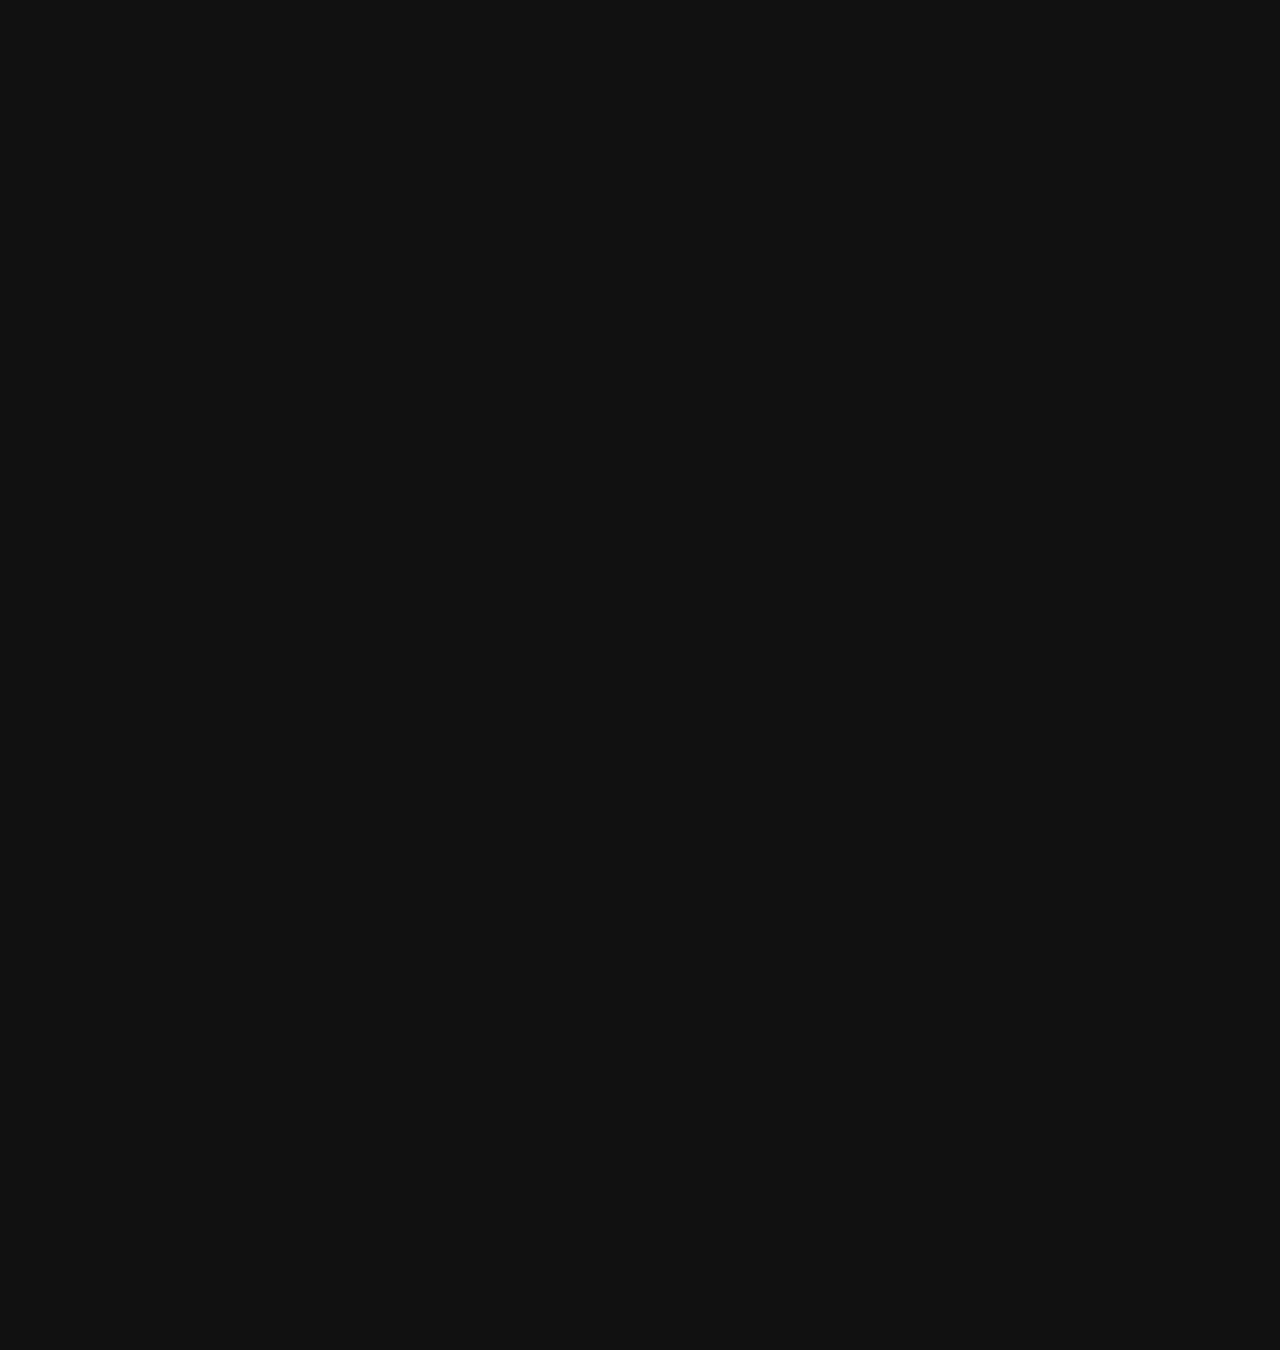
==== index.html @ a3c74f7d "Initial Commit" ====
<!doctype html>
<html lang="en">

	<head>
		<meta charset="utf-8">

		<title>Architecting ColdFusion Applications with AWS</title>

		<meta name="description" content="Architecting ColdFusion Applications with AWS">
		<meta name="author" content="Aaron Greenlee">

		<meta name="apple-mobile-web-app-capable" content="yes" />
		<meta name="apple-mobile-web-app-status-bar-style" content="black-translucent" />

		<meta name="viewport" content="width=device-width, initial-scale=1.0, maximum-scale=1.0, user-scalable=no">

		<link rel="stylesheet" href="css/reveal.min.css">
		<link rel="stylesheet" href="css/theme/night.css" id="theme">
        <link rel="stylesheet" href="stylesheets/screen.css" id="screen">
		<!-- For syntax highlighting -->
		<link rel="stylesheet" href="lib/css/zenburn.css">

		<!-- If the query includes 'print-pdf', use the PDF print sheet -->
		<script>
			document.write( '<link rel="stylesheet" href="css/print/' + ( window.location.search.match( /print-pdf/gi ) ? 'pdf' : 'paper' ) + '.css" type="text/css" media="print">' );
		</script>

		<!--[if lt IE 9]>
		<script src="lib/js/html5shiv.js"></script>
		<![endif]-->
	</head>

	<body>

		<div class="reveal">

			<!-- Any section element inside of this container is displayed as a slide -->
			<div class="slides">

				<section>
					<h1>Architecting ColdFusion Applications with AWS</h1>
					<h3>Have you heard of the cloud? Yeah, it's different. No really.</h3>
					<p>
						<small>Created by <a href="http://aarongreenlee.com/">Aaron Greenlee</a> / <a href="http://twitter.com/aarongreenlee">@aarongreenlee</a></small>
					</p>
				</section>

				<section>
					<h2>ARE YOU AWAKE?</h2>
					<p>Many of you went out and hit it hard last night.</p>
					<p>Right?</p>
				</section>

				<section>
					<h2>SETTING EXPECTATIONS</h2>
                    <p>What should you expect from this discussion?</p>
                    <p class="fragment">
                        A tale of two applications:
                        <ul>
                            <li class="fragment">One moved from Rackspace to Amazon</li>
                            <li class="fragment">Another designed to run on Amazon</li>
                        </ul>
                    </p>
                    <p class="fragment">
                        This story will be told using concrete examples as we share our experience with Amazon Web Services.
                    </p>
				</section>

				<section>
					<h2>Ok!</h2>
					<p>Down to business.</p>
				</section>

                <section>
                    <h2>Who Are We?</h2>
                </section>
                <section>
                    <iframe name="wbm" id="wbm" src="http://www.wreckingballmedia.com/"></iframe>
                </section>
                <section>
                    <h2>Life Before AWS</h2>
                    <img src="img/time-scale.jpg">
                </section>
                <section>
                    <h2>Things</h2>
                    <img src="img/time-scale.jpg">
                </section>
                <section>
                    <h2>Were</h2>
                    <img src="img/time-scale.jpg">
                </section>
                <section>
                    <h2>Slower/Harder/Costlier/Unpredictable/Frustrating</h2>
                    <img src="img/time-scale.jpg">
                </section>
                <section>
                    <h2>Deployment?</h2>
                    <ul>
                        <li class="fragment">Commit</li>
                        <li class="fragment">Push</li>
                        <li class="fragment">Optional: Build Server Builds</li>
                        <li class="fragment">Optional: Run Tests</li>
                        <li class="fragment">Optional: Pass? Great. Turn the Jenkins dot green.</li>
                        <li class="fragment">RDP into Web{X}</li>
                        <li class="fragment">Switch Flag to drain from Load Balancer</li>
                        <li class="fragment">Watch the load subside</li>
                        <li class="fragment">Everyone off yet? (Sticky?)</li>
                        <li class="fragment">Checkout code</li>
                        <li class="fragment">Manually test new features/fixes on Web{X}</li>
                        <li class="fragment">Enable traffic</li>
                        <li class="fragment">Look for errors (missed a step?)</li>
                        <li class="fragment">All Good?</li>
                        <li class="fragment"><h3>Repeat!</h3></li>
                        <li class="fragment"><h2>Repeat!</h2></li>
                        <li class="fragment"><h1>Repeat!</h1></li>
                    </ul>
                </section>

                <section>
                    <h2>Now, Here Is The Secret</h2>
                    <p>If I could summarize everything I know into these words they would be...</p>
                </section>

                <!-- Phone Call :: Interuption :: Ok, I can fix that... -->

                <section>
                    <img src="img/war_room_feature.jpg">
                </section>

                <section>
                    <h1>Back to the story!</h1>
                    <p><strong>AwwwYeaahhhhh</strong></p>
                </section>

                <!-- 14 -->
                <section>
                    <img src="img/rackspace.jpg">
                </section>
                <section><img src="/img/x/IMG_1180.JPG"></section>
                <section><img src="/img/x/IMG_1181.JPG"></section>
                <section><img src="/img/x/IMG_1182.JPG"></section>
                <section><img src="/img/x/IMG_1183.JPG"></section>
                <section><img src="/img/x/IMG_1184.JPG"></section>
                <section><img src="/img/x/IMG_1185.JPG"></section>
                <section><img src="/img/x/IMG_1186.JPG"></section>
                <section><img src="/img/x/IMG_1187.JPG"></section>
                <section><img src="/img/x/IMG_1188.JPG"></section>
                <section><img src="/img/x/IMG_1189.JPG"></section>
                <section><img src="/img/x/IMG_1190.JPG"></section>
                <section><img src="/img/x/IMG_1191.JPG"></section>
                <section><img src="/img/x/IMG_1196.JPG"></section>
                <section><img src="/img/x/IMG_1199.JPG"></section>
                <section><img src="/img/x/IMG_1200.JPG"></section>
                <section><img src="/img/x/IMG_1201.JPG"></section>
                <section><img src="/img/x/IMG_1202.JPG"></section>
                <section><img src="/img/x/IMG_1203.JPG"></section>
                <section><img src="/img/x/IMG_1204.JPG"></section>
                <section><img src="/img/x/IMG_1205.JPG"></section>
                <section><img src="/img/x/IMG_1206.JPG"></section>
                <section><img src="/img/x/IMG_1207.JPG"></section>
                <section><img src="/img/x/IMG_1208.JPG"></section>
                <section><img src="/img/x/IMG_1209.JPG"></section>
                <section><img src="/img/x/IMG_1211.JPG"></section>
                <section><img src="/img/x/IMG_1212.JPG"></section>
                <section><img src="/img/x/IMG_1213.JPG"></section>
                <section><img src="/img/x/IMG_1214.JPG"></section>
                <section><img src="/img/x/IMG_1215.JPG"></section>
                <section><img src="/img/x/IMG_1216.JPG"></section>
                <section><img src="/img/x/IMG_1217.JPG"></section>
                <section><img src="/img/x/IMG_1218.JPG"></section>
                <section><img src="/img/x/IMG_1219.JPG"></section>
                <section><img src="/img/x/IMG_1220.JPG"></section>
                <section><img src="/img/x/IMG_1221.JPG"></section>
                <section><img src="/img/x/IMG_1222.JPG"></section>
                <section><img src="/img/x/IMG_1223.JPG"></section>
                <section><img src="/img/x/IMG_1224.JPG"></section>
                <section><img src="/img/x/IMG_1225.JPG"></section>
                <section><img src="/img/x/IMG_1226.JPG"></section>
                <section><img src="/img/x/IMG_1227.JPG"></section>
                <section><img src="/img/x/IMG_1228.JPG"></section>
                <section><img src="/img/x/IMG_1229.JPG"></section>
                <section><img src="/img/x/IMG_1230.JPG"></section>
                <section><img src="/img/x/IMG_1231.JPG"></section>
                <section><img src="/img/x/IMG_1232.JPG"></section>
                <section><img src="/img/x/IMG_1233.JPG"></section>
                <section>
                    <h2>Many drawings to be improved.</h2>
                </section>
	</body>
</html>
---- css/theme/night.css ----
@import url(https://fonts.googleapis.com/css?family=Montserrat:700);
@import url(https://fonts.googleapis.com/css?family=Open+Sans:400,700,400italic,700italic);
/**
 * Black theme for reveal.js.
 *
 * Copyright (C) 2011-2012 Hakim El Hattab, http://hakim.se
 */
/*********************************************
 * GLOBAL STYLES
 *********************************************/
body {
  background: #111111;
  background-color: #111111; }

.reveal {
  font-family: "Open Sans", sans-serif;
  font-size: 30px;
  font-weight: 200;
  letter-spacing: -0.02em;
  color: #eeeeee; }

::selection {
  color: white;
  background: #e7ad52;
  text-shadow: none; }

/*********************************************
 * HEADERS
 *********************************************/
.reveal h1,
.reveal h2,
.reveal h3,
.reveal h4,
.reveal h5,
.reveal h6 {
  margin: 0 0 20px 0;
  color: #eeeeee;
  font-family: "Montserrat", Impact, sans-serif;
  line-height: 0.9em;
  letter-spacing: -0.03em;
  text-transform: none;
  text-shadow: none; }

.reveal h1 {
  text-shadow: 0px 0px 6px rgba(0, 0, 0, 0.2); }

/*********************************************
 * LINKS
 *********************************************/
.reveal a:not(.image) {
  color: #e7ad52;
  text-decoration: none;
  -webkit-transition: color .15s ease;
  -moz-transition: color .15s ease;
  -ms-transition: color .15s ease;
  -o-transition: color .15s ease;
  transition: color .15s ease; }

.reveal a:not(.image):hover {
  color: #f3d7ac;
  text-shadow: none;
  border: none; }

.reveal .roll span:after {
  color: #fff;
  background: #d08a1d; }

/*********************************************
 * IMAGES
 *********************************************/
.reveal section img {
  margin: 15px 0px;
  background: rgba(255, 255, 255, 0.12);
  border: 4px solid #eeeeee;
  box-shadow: 0 0 10px rgba(0, 0, 0, 0.15);
  -webkit-transition: all .2s linear;
  -moz-transition: all .2s linear;
  -ms-transition: all .2s linear;
  -o-transition: all .2s linear;
  transition: all .2s linear; }

.reveal a:hover img {
  background: rgba(255, 255, 255, 0.2);
  border-color: #e7ad52;
  box-shadow: 0 0 20px rgba(0, 0, 0, 0.55); }

/*********************************************
 * NAVIGATION CONTROLS
 *********************************************/
.reveal .controls div.navigate-left,
.reveal .controls div.navigate-left.enabled {
  border-right-color: #e7ad52; }

.reveal .controls div.navigate-right,
.reveal .controls div.navigate-right.enabled {
  border-left-color: #e7ad52; }

.reveal .controls div.navigate-up,
.reveal .controls div.navigate-up.enabled {
  border-bottom-color: #e7ad52; }

.reveal .controls div.navigate-down,
.reveal .controls div.navigate-down.enabled {
  border-top-color: #e7ad52; }

.reveal .controls div.navigate-left.enabled:hover {
  border-right-color: #f3d7ac; }

.reveal .controls div.navigate-right.enabled:hover {
  border-left-color: #f3d7ac; }

.reveal .controls div.navigate-up.enabled:hover {
  border-bottom-color: #f3d7ac; }

.reveal .controls div.navigate-down.enabled:hover {
  border-top-color: #f3d7ac; }

/*********************************************
 * PROGRESS BAR
 *********************************************/
.reveal .progress {
  background: rgba(0, 0, 0, 0.2); }

.reveal .progress span {
  background: #e7ad52;
  -webkit-transition: width 800ms cubic-bezier(0.26, 0.86, 0.44, 0.985);
  -moz-transition: width 800ms cubic-bezier(0.26, 0.86, 0.44, 0.985);
  -ms-transition: width 800ms cubic-bezier(0.26, 0.86, 0.44, 0.985);
  -o-transition: width 800ms cubic-bezier(0.26, 0.86, 0.44, 0.985);
  transition: width 800ms cubic-bezier(0.26, 0.86, 0.44, 0.985); }
---- stylesheets/screen.css ----
/* Welcome to Compass.
 * In this file you should write your main styles. (or centralize your imports)
 * Import this file using the following HTML or equivalent:
 * <link href="/stylesheets/screen.css" media="screen, projection" rel="stylesheet" type="text/css" /> */
/* line 17, ../../../Ruby193/lib/ruby/gems/1.9.1/gems/compass-0.12.2/frameworks/compass/stylesheets/compass/reset/_utilities.scss */
html, body, div, span, applet, object, iframe,
h1, h2, h3, h4, h5, h6, p, blockquote, pre,
a, abbr, acronym, address, big, cite, code,
del, dfn, em, img, ins, kbd, q, s, samp,
small, strike, strong, sub, sup, tt, var,
b, u, i, center,
dl, dt, dd, ol, ul, li,
fieldset, form, label, legend,
table, caption, tbody, tfoot, thead, tr, th, td,
article, aside, canvas, details, embed,
figure, figcaption, footer, header, hgroup,
menu, nav, output, ruby, section, summary,
time, mark, audio, video {
  margin: 0;
  padding: 0;
  border: 0;
  font: inherit;
  font-size: 100%;
  vertical-align: baseline;
}

/* line 22, ../../../Ruby193/lib/ruby/gems/1.9.1/gems/compass-0.12.2/frameworks/compass/stylesheets/compass/reset/_utilities.scss */
html {
  line-height: 1;
}

/* line 24, ../../../Ruby193/lib/ruby/gems/1.9.1/gems/compass-0.12.2/frameworks/compass/stylesheets/compass/reset/_utilities.scss */
ol, ul {
  list-style: none;
}

/* line 26, ../../../Ruby193/lib/ruby/gems/1.9.1/gems/compass-0.12.2/frameworks/compass/stylesheets/compass/reset/_utilities.scss */
table {
  border-collapse: collapse;
  border-spacing: 0;
}

/* line 28, ../../../Ruby193/lib/ruby/gems/1.9.1/gems/compass-0.12.2/frameworks/compass/stylesheets/compass/reset/_utilities.scss */
caption, th, td {
  text-align: left;
  font-weight: normal;
  vertical-align: middle;
}

/* line 30, ../../../Ruby193/lib/ruby/gems/1.9.1/gems/compass-0.12.2/frameworks/compass/stylesheets/compass/reset/_utilities.scss */
q, blockquote {
  quotes: none;
}
/* line 103, ../../../Ruby193/lib/ruby/gems/1.9.1/gems/compass-0.12.2/frameworks/compass/stylesheets/compass/reset/_utilities.scss */
q:before, q:after, blockquote:before, blockquote:after {
  content: "";
  content: none;
}

/* line 32, ../../../Ruby193/lib/ruby/gems/1.9.1/gems/compass-0.12.2/frameworks/compass/stylesheets/compass/reset/_utilities.scss */
a img {
  border: none;
}

/* line 116, ../../../Ruby193/lib/ruby/gems/1.9.1/gems/compass-0.12.2/frameworks/compass/stylesheets/compass/reset/_utilities.scss */
article, aside, details, figcaption, figure, footer, header, hgroup, menu, nav, section, summary {
  display: block;
}

/* line 2, ../sass/set.scss */
.reveal.page .slides section:not(.stack):before {
  background: none;
}

/* line 6, ../sass/set.scss */
.reveal.page .slides section:not(.stack):after {
  box-shadow: none;
}

/* line 9, ../sass/set.scss */
iframe {
  width: 100%;
  height: 100%;
}
---- lib/css/zenburn.css ----
/*

Zenburn style from voldmar.ru (c) Vladimir Epifanov <voldmar@voldmar.ru>
based on dark.css by Ivan Sagalaev

*/

pre code {
  display: block; padding: 0.5em;
  background: #3F3F3F;
  color: #DCDCDC;
}

pre .keyword,
pre .tag,
pre .django .tag,
pre .django .keyword,
pre .css .class,
pre .css .id,
pre .lisp .title {
  color: #E3CEAB;
}

pre .django .template_tag,
pre .django .variable,
pre .django .filter .argument {
  color: #DCDCDC;
}

pre .number,
pre .date {
  color: #8CD0D3;
}

pre .dos .envvar,
pre .dos .stream,
pre .variable,
pre .apache .sqbracket {
  color: #EFDCBC;
}

pre .dos .flow,
pre .diff .change,
pre .python .exception,
pre .python .built_in,
pre .literal,
pre .tex .special {
  color: #EFEFAF;
}

pre .diff .chunk,
pre .ruby .subst {
  color: #8F8F8F;
}

pre .dos .keyword,
pre .python .decorator,
pre .class .title,
pre .haskell .label,
pre .function .title,
pre .ini .title,
pre .diff .header,
pre .ruby .class .parent,
pre .apache .tag,
pre .nginx .built_in,
pre .tex .command,
pre .input_number {
    color: #efef8f;
}

pre .dos .winutils,
pre .ruby .symbol,
pre .ruby .symbol .string,
pre .ruby .symbol .keyword,
pre .ruby .symbol .keymethods,
pre .ruby .string,
pre .ruby .instancevar {
  color: #DCA3A3;
}

pre .diff .deletion,
pre .string,
pre .tag .value,
pre .preprocessor,
pre .built_in,
pre .sql .aggregate,
pre .javadoc,
pre .smalltalk .class,
pre .smalltalk .localvars,
pre .smalltalk .array,
pre .css .rules .value,
pre .attr_selector,
pre .pseudo,
pre .apache .cbracket,
pre .tex .formula {
  color: #CC9393;
}

pre .shebang,
pre .diff .addition,
pre .comment,
pre .java .annotation,
pre .template_comment,
pre .pi,
pre .doctype {
  color: #7F9F7F;
}

pre .xml .css,
pre .xml .javascript,
pre .xml .vbscript,
pre .tex .formula {
  opacity: 0.5;
}
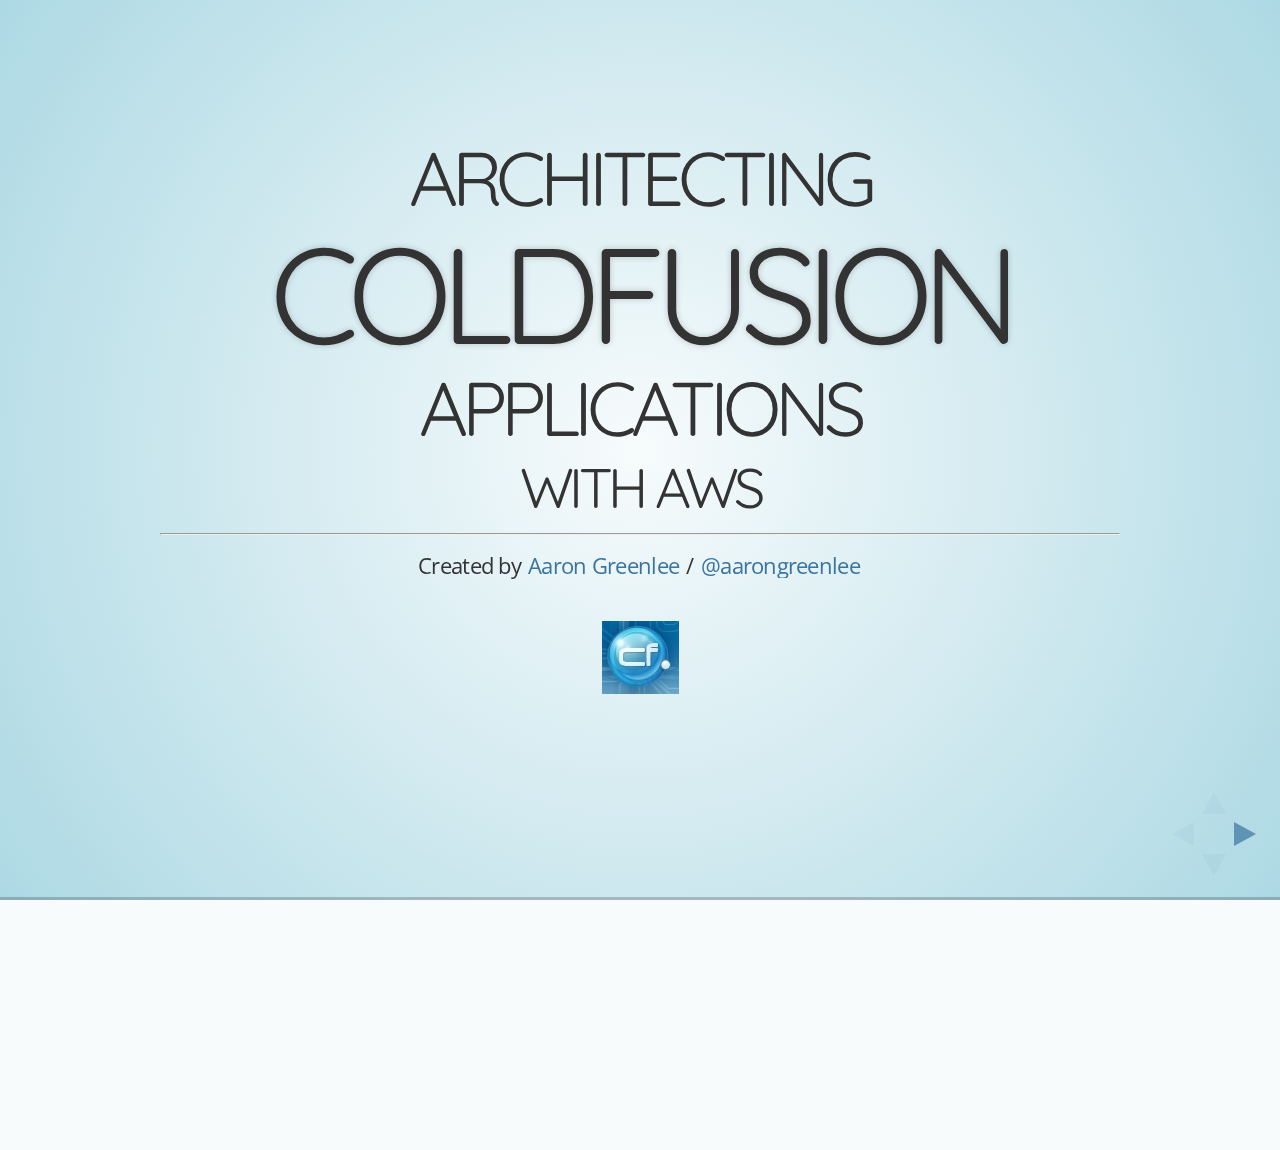
==== commit dcef9afc: "Workin" ====
--- a/index.html
+++ b/index.html
@@ -1,190 +1,584 @@
 <!doctype html>
 <html lang="en">
 
-	<head>
-		<meta charset="utf-8">
-
-		<title>Architecting ColdFusion Applications with AWS</title>
-
-		<meta name="description" content="Architecting ColdFusion Applications with AWS">
-		<meta name="author" content="Aaron Greenlee">
-
-		<meta name="apple-mobile-web-app-capable" content="yes" />
-		<meta name="apple-mobile-web-app-status-bar-style" content="black-translucent" />
-
-		<meta name="viewport" content="width=device-width, initial-scale=1.0, maximum-scale=1.0, user-scalable=no">
-
-		<link rel="stylesheet" href="css/reveal.min.css">
-		<link rel="stylesheet" href="css/theme/night.css" id="theme">
-        <link rel="stylesheet" href="stylesheets/screen.css" id="screen">
-		<!-- For syntax highlighting -->
-		<link rel="stylesheet" href="lib/css/zenburn.css">
-
-		<!-- If the query includes 'print-pdf', use the PDF print sheet -->
-		<script>
-			document.write( '<link rel="stylesheet" href="css/print/' + ( window.location.search.match( /print-pdf/gi ) ? 'pdf' : 'paper' ) + '.css" type="text/css" media="print">' );
-		</script>
-
-		<!--[if lt IE 9]>
-		<script src="lib/js/html5shiv.js"></script>
-		<![endif]-->
-	</head>
-
-	<body>
-
-		<div class="reveal">
-
-			<!-- Any section element inside of this container is displayed as a slide -->
-			<div class="slides">
-
-				<section>
-					<h1>Architecting ColdFusion Applications with AWS</h1>
-					<h3>Have you heard of the cloud? Yeah, it's different. No really.</h3>
-					<p>
-						<small>Created by <a href="http://aarongreenlee.com/">Aaron Greenlee</a> / <a href="http://twitter.com/aarongreenlee">@aarongreenlee</a></small>
-					</p>
-				</section>
-
-				<section>
-					<h2>ARE YOU AWAKE?</h2>
-					<p>Many of you went out and hit it hard last night.</p>
-					<p>Right?</p>
-				</section>
-
-				<section>
-					<h2>SETTING EXPECTATIONS</h2>
-                    <p>What should you expect from this discussion?</p>
-                    <p class="fragment">
-                        A tale of two applications:
-                        <ul>
-                            <li class="fragment">One moved from Rackspace to Amazon</li>
-                            <li class="fragment">Another designed to run on Amazon</li>
-                        </ul>
-                    </p>
-                    <p class="fragment">
-                        This story will be told using concrete examples as we share our experience with Amazon Web Services.
-                    </p>
-				</section>
-
-				<section>
-					<h2>Ok!</h2>
-					<p>Down to business.</p>
-				</section>
-
-                <section>
-                    <h2>Who Are We?</h2>
-                </section>
-                <section>
-                    <iframe name="wbm" id="wbm" src="http://www.wreckingballmedia.com/"></iframe>
-                </section>
-                <section>
-                    <h2>Life Before AWS</h2>
-                    <img src="img/time-scale.jpg">
-                </section>
-                <section>
-                    <h2>Things</h2>
-                    <img src="img/time-scale.jpg">
-                </section>
-                <section>
-                    <h2>Were</h2>
-                    <img src="img/time-scale.jpg">
-                </section>
-                <section>
-                    <h2>Slower/Harder/Costlier/Unpredictable/Frustrating</h2>
-                    <img src="img/time-scale.jpg">
-                </section>
-                <section>
-                    <h2>Deployment?</h2>
-                    <ul>
-                        <li class="fragment">Commit</li>
-                        <li class="fragment">Push</li>
-                        <li class="fragment">Optional: Build Server Builds</li>
-                        <li class="fragment">Optional: Run Tests</li>
-                        <li class="fragment">Optional: Pass? Great. Turn the Jenkins dot green.</li>
-                        <li class="fragment">RDP into Web{X}</li>
-                        <li class="fragment">Switch Flag to drain from Load Balancer</li>
-                        <li class="fragment">Watch the load subside</li>
-                        <li class="fragment">Everyone off yet? (Sticky?)</li>
-                        <li class="fragment">Checkout code</li>
-                        <li class="fragment">Manually test new features/fixes on Web{X}</li>
-                        <li class="fragment">Enable traffic</li>
-                        <li class="fragment">Look for errors (missed a step?)</li>
-                        <li class="fragment">All Good?</li>
-                        <li class="fragment"><h3>Repeat!</h3></li>
-                        <li class="fragment"><h2>Repeat!</h2></li>
-                        <li class="fragment"><h1>Repeat!</h1></li>
-                    </ul>
-                </section>
-
-                <section>
-                    <h2>Now, Here Is The Secret</h2>
-                    <p>If I could summarize everything I know into these words they would be...</p>
-                </section>
-
-                <!-- Phone Call :: Interuption :: Ok, I can fix that... -->
-
-                <section>
-                    <img src="img/war_room_feature.jpg">
-                </section>
-
-                <section>
-                    <h1>Back to the story!</h1>
-                    <p><strong>AwwwYeaahhhhh</strong></p>
-                </section>
-
-                <!-- 14 -->
-                <section>
-                    <img src="img/rackspace.jpg">
-                </section>
-                <section><img src="/img/x/IMG_1180.JPG"></section>
-                <section><img src="/img/x/IMG_1181.JPG"></section>
-                <section><img src="/img/x/IMG_1182.JPG"></section>
-                <section><img src="/img/x/IMG_1183.JPG"></section>
-                <section><img src="/img/x/IMG_1184.JPG"></section>
-                <section><img src="/img/x/IMG_1185.JPG"></section>
-                <section><img src="/img/x/IMG_1186.JPG"></section>
-                <section><img src="/img/x/IMG_1187.JPG"></section>
-                <section><img src="/img/x/IMG_1188.JPG"></section>
-                <section><img src="/img/x/IMG_1189.JPG"></section>
-                <section><img src="/img/x/IMG_1190.JPG"></section>
-                <section><img src="/img/x/IMG_1191.JPG"></section>
-                <section><img src="/img/x/IMG_1196.JPG"></section>
-                <section><img src="/img/x/IMG_1199.JPG"></section>
-                <section><img src="/img/x/IMG_1200.JPG"></section>
-                <section><img src="/img/x/IMG_1201.JPG"></section>
-                <section><img src="/img/x/IMG_1202.JPG"></section>
-                <section><img src="/img/x/IMG_1203.JPG"></section>
-                <section><img src="/img/x/IMG_1204.JPG"></section>
-                <section><img src="/img/x/IMG_1205.JPG"></section>
-                <section><img src="/img/x/IMG_1206.JPG"></section>
-                <section><img src="/img/x/IMG_1207.JPG"></section>
-                <section><img src="/img/x/IMG_1208.JPG"></section>
-                <section><img src="/img/x/IMG_1209.JPG"></section>
-                <section><img src="/img/x/IMG_1211.JPG"></section>
-                <section><img src="/img/x/IMG_1212.JPG"></section>
-                <section><img src="/img/x/IMG_1213.JPG"></section>
-                <section><img src="/img/x/IMG_1214.JPG"></section>
-                <section><img src="/img/x/IMG_1215.JPG"></section>
-                <section><img src="/img/x/IMG_1216.JPG"></section>
-                <section><img src="/img/x/IMG_1217.JPG"></section>
-                <section><img src="/img/x/IMG_1218.JPG"></section>
-                <section><img src="/img/x/IMG_1219.JPG"></section>
-                <section><img src="/img/x/IMG_1220.JPG"></section>
-                <section><img src="/img/x/IMG_1221.JPG"></section>
-                <section><img src="/img/x/IMG_1222.JPG"></section>
-                <section><img src="/img/x/IMG_1223.JPG"></section>
-                <section><img src="/img/x/IMG_1224.JPG"></section>
-                <section><img src="/img/x/IMG_1225.JPG"></section>
-                <section><img src="/img/x/IMG_1226.JPG"></section>
-                <section><img src="/img/x/IMG_1227.JPG"></section>
-                <section><img src="/img/x/IMG_1228.JPG"></section>
-                <section><img src="/img/x/IMG_1229.JPG"></section>
-                <section><img src="/img/x/IMG_1230.JPG"></section>
-                <section><img src="/img/x/IMG_1231.JPG"></section>
-                <section><img src="/img/x/IMG_1232.JPG"></section>
-                <section><img src="/img/x/IMG_1233.JPG"></section>
-                <section>
-                    <h2>Many drawings to be improved.</h2>
-                </section>
-	</body>
+<head>
+	<meta charset="utf-8">
+
+	<title>Architecting ColdFusion Applications with AWS</title>
+
+	<meta name="description" content="A framework for easily creating beautiful presentations using HTML">
+	<meta name="author" content="Hakim El Hattab">
+
+	<meta name="apple-mobile-web-app-capable" content="yes" />
+	<meta name="apple-mobile-web-app-status-bar-style" content="black-translucent" />
+
+	<meta name="viewport" content="width=device-width, initial-scale=1.0, maximum-scale=1.0, user-scalable=no">
+
+	<link rel="stylesheet" href="css/reveal.min.css">
+	<link rel="stylesheet" href="css/theme/sky.css" id="theme">
+
+	<!-- For syntax highlighting -->
+	<link rel="stylesheet" href="lib/css/zenburn.css">
+
+	<!-- If the query includes 'print-pdf', use the PDF print sheet -->
+	<script>
+		document.write( '<link rel="stylesheet" href="css/print/' + ( window.location.search.match( /print-pdf/gi ) ? 'pdf' : 'paper' ) + '.css" type="text/css" media="print">' );
+	</script>
+
+	<!--[if lt IE 9]>
+	<script src="lib/js/html5shiv.js"></script>
+	<![endif]-->
+
+	<style>
+		.reveal section img {border: none; box-shadow: none;}
+		.svg { width: 80%; height: 80%;}
+		.code { font-size: 29px;	}
+
+		.goth .state-background {
+			background: url('img/goth.jpg');
+			background-position: top center;
+			background-size: contain	;
+		}
+
+		.atv .state-background {
+			background: url('img/atv.jpg');
+			background-position: center top;
+		}
+
+		.atv2 .state-background {
+			background: url('img/atv2.jpg');
+			background-position: center top;
+		}
+
+		.edex .state-background {
+			background: url('img/edex.jpg');
+			background-position: center top;
+		}
+
+		.edex2 .state-background {
+			background: url('img/edex2.jpg');
+			background-position: center top;
+		}
+
+		.darken {
+			background-color: rgba(0,0,0,.8);
+		}
+
+		.wbm .state-background {
+			background: url('img/wbgrunge.png');
+			color: white;
+		}
+		.wbm .reveal h1,.wbm .reveal h2,.wbm .reveal h3,.wbm .reveal h4,.wbm .reveal h5
+		.wbm .reveal p,.wbm .reveal {
+			color: white;
+		}
+		.wbm dl {
+			background-color: rgba(0,0,0,.8);
+			color: #ffde51;
+		}
+		dl {
+			overflow:hidden;
+			width: 32%;
+			float: left;
+
+		}
+		dt {
+			float: left;
+			clear: left;
+		}
+		dd {
+			float: left;
+		}
+		.wbm dt img {
+			border: 4px solid  #ffde51;
+			margin-left: 20px;
+		}
+		dd div.sp {
+			margin: 30px;
+			font-size: 22px;
+			color: #ffde51;
+			font-weight: 700;
+		}
+
+	</style>
+</head>
+
+<body>
+
+<div class="reveal">
+
+	<!-- Any section element inside of this container is displayed as a slide -->
+	<div class="slides">
+
+		<section>
+			<h2>Architecting</h2><h1>ColdFusion</h1><h2>Applications</h2><h3> with AWS</h3>
+			<hr>
+			<p>
+				<small>Created by <a href="http://aarongreenlee.com/">Aaron Greenlee</a> / <a href="http://twitter.com/aarongreenlee">@aarongreenlee</a></small>
+			</p>
+			<img src="img/cfobjective.jpg" height="73" width="77">
+		</section>
+		<section>
+			<p>Thank you to the organizers and sponsors!</p>
+			<ul>
+				<li style="font-size: 32px; font-weight: 700;">Adobe</li>
+				<li style="font-size: 32px; font-weight: 700;">Railo</li>
+				<li style="font-size: 22px; font-weight: 600;">Mura</li>
+				<li style="font-size: 22px; font-weight: 600;">Hostek</li>
+				<li style="font-size: 22px; font-weight: 600;">Integral</li>
+				<li style="font-size: 22px; font-weight: 600;">Razuna</li>
+				<li style="font-size: 18px;">ten24 Digital Solutions</li>
+				<li style="font-size: 18px;">Vivio Technologies</li>
+				<li style="font-size: 18px;">conBOP</li>
+			</ul>
+		</section>
+
+		<section>
+			<h2>And... Thank You!</h2>
+			<p>Thanks for attending this session.</p>
+			<p>I'm honored to be here with you.</p>
+		</section>
+
+		<section data-state="wbm">
+			<h2><i>Shout Out</i></h2>
+			<div>
+				<dl>
+					<dt><img src="img/tr.jpg" width="100" height="100"></dt>
+					<dd><div class="sp">Todd Rafferty<br>@webrat</div></dd>
+				</dl>
+				<dl>
+					<dt><img src="img/jb.jpg" width="100" height="100"></dt>
+					<dd><div class="sp">James Brown<br>@ibjhb</div></dd>
+				</dl>
+				<dl>
+					<dt><img src="img/jf.jpg" width="100" height="100"></dt>
+					<dd><div class="sp">Joe Fusco<br>@jfusco</div></dd>
+				</dl>
+			</div>
+		</section>
+
+		<section data-state="atv">
+
+		</section>
+		<section data-state="atv2">
+
+		</section>
+		<section data-state="wbm">
+			<div class="darken">
+				<h2>Adobe TV</h2>
+				<ul>
+					<li>Millions of Unique Visitors a Month</li>
+					<li>Average 10k requests a second (not counting CDN or Streaming)</li>
+					<li>Goal is 250ms or less per request</li>
+					<li>Wrecking Ball created and launched:
+						<ul>
+							<li>Version Two (2009)</li>
+							<li>Version Three (2011)</li>
+						</ul>
+					</li>
+					<li>Two full time developers</li>
+				</ul>
+			</div>
+		</section>
+		<section data-state="wbm">
+
+		</section>
+		<section data-state="edex">
+
+		</section>
+		<section data-state="edex2">
+
+		</section>
+		<section data-state="wbm">
+			<div class="darken">
+				<h2>Adobe Education Exchange</h2>
+				<ul>
+					<li>Started Discovery August 12, 2012</li>
+					<li>Launched February 13, 2013</li>
+					<li>83,000 Members</li>
+					<li>4,450 Educational Resources</li>
+					<li>250 Discussions</li>
+					<li>Two full time developers</li>
+				</ul>
+			</div>
+		</section>
+		<section data-state="wbm">
+			<div class="darken">
+				<h2>Who is this Aaron Greenlee?</h2>
+				<ul>
+					<li>Tampa, Florida</li>
+					<li>Director of Development @ Wrecking Ball Media</li>
+					<li>CFML; JavaScript (Client/Node); GoLang; Ruby</li>
+				</ul>
+			</div>
+		</section>
+		<section data-state="pig">
+
+		</section>
+		<section>
+			<p><blink>You should follow me on twitter @aarongreenlee</blink></p>
+		</section>
+
+		<section>
+			<h2>Show of Hands</h2>
+			<ul>
+				<li>Played around with AWS?</li>
+				<li>Running a production app in AWS?</li>
+			</ul>
+		</section>
+
+		<section>
+			<h2>What is AWS?</h2>
+			<p><small><blockquote>Amazon Web Services (abbreviated AWS) is a <strong>collection of remote computing services</strong> (also called web services) that together make up a cloud computing platform, offered over the Internet by Amazon.com. The most central and well-known of these services are Amazon EC2 and Amazon S3. The service is advertised as providing a large computing capacity (potentially many servers) much faster and cheaper than building a physical server farm.</blockquote> - <a href="http://en.wikipedia.org/wiki/Amazon_Web_Services">Wikipedia</a></small></p>
+		</section>
+
+		<section data-state="goth">
+
+		</section>
+
+		<section>
+			<h2>Where is AWS?</h2>
+			<small><a href="http://aws.amazon.com/about-aws/globalinfrastructure/#reglink-na">AWS' map</a></small>
+			<img src="img/map.svg" class="svg">
+		</section>
+
+		<section>
+			<h2>Services We'll Discuss</h2>
+			<ul>
+				<li>Amazon Elastic Compute Cloud (EC2)</li>
+				<li>S3</li>
+				<li>SimpleDB</li>
+				<li>DynamoDB</li>
+				<li>RDS (MySQL, Oracle, MSSQL)</li>
+				<li>ElastiCache</li>
+				<li>Elastic Beanstalk</li>
+				<li>SQS</li>
+			</ul>
+		</section>
+
+		<section>
+			<section>
+				<h2>Amazon Elastic Compute Cloud (<strong>EC2</strong>)</h2>
+			</section>
+			<section>
+				<h3>What is an EC2</h3>
+				<p><blockquote>Amazon Elastic Compute Cloud (Amazon EC2) is a web service that provides <strong>resizable compute capacity in the cloud</strong>. It is designed to make web-scale computing easier for developers.</blockquote> - <a href="http://aws.amazon.com/ec2/faqs/#What_is_Amazon_Elastic_Compute_Cloud_Amazon_EC2">AWS</a></p>
+			</section>
+			<section>
+				<h3>EC2 First Steps</h3>
+				<ul>
+					<li><a href="https://aws.amazon.com/marketplace/pp/B00BR6SYHW/ref=mkt_ste_whatsnew_codlfusion">ColdFusion 10 AMI</a> ("Amazon Machine Image")</li>
+					<li><a href="https://github.com/getrailo/railo/wiki/Railo_Installation#wiki-Cloud_Deployment">Railo AMI</a></li>
+					<li>
+						Create your own AMI
+						<ul>
+							<li>Start with your OS</li>
+							<li>Install your software (Apache? Nginx? Tomcat? ColdFusion?)</li>
+						</ul>
+					</li>
+				</ul>
+			</section>
+			<section>
+				<h3>EC2 First Steps</h3>
+				<img src="img/get_started_b.svg" class="svg">
+			</section>
+			<section>
+				<h3>Highly Available</h3>
+				<img src="img/get_started_ha.svg" class="svg">
+			</section>
+			<section>
+				<h3>Highly Available</h3>
+				<img src="img/get_started_ha2.svg" class="svg">
+			</section>
+			<section>
+				<h3>Elastic Block Storage (EBS)</h3>
+				<img src="img/ebs.svg" class="svg">
+			</section>
+			<section>
+				<h3>Attach EBS to New EC2</h3>
+				<img src="img/ebs2.svg" class="svg">
+			</section>
+		</section>
+
+		<section>
+			<section>
+				<h2>S3</h2>
+				<p>Simple Storage Service</p>
+			</section>
+			<section>
+				<h3>What is S3?</h3>
+				<p><blockquote>Amazon S3 is <strong>storage for the Internet</strong>. It’s a simple storage service that offers software developers a highly-scalable, reliable, and low-latency data storage infrastructure at very low costs.</blockquote> - <a href="http://aws.amazon.com/s3/faqs/#What_is_Amazon_S3">AWS</a></p>
+			</section>
+			<section>
+				<h3>What is S3?</h3>
+				<p>Your own &quot;Content Delivery Network (CDN)&quot;</p>
+				<img src="img/s3.svg" class="svg">
+			</section>
+			<section>
+				<h3>What can you do with S3?</h3>
+				<ul>
+					<li>Serve files like CSS, JS, Images, etc...</li>
+					<li>Cheap file storage and archive (Glacier)</li>
+					<li>Stream videos directly to clients (Flash and/or HTML5)</li>
+					<li>Serve an entire static site
+						<ul>
+							<li>Point Domain</li>
+							<li>Store HTML, JS, CSS, IMGs</li>
+							<li>GO!</li>
+					</li>
+				</ul>
+			</section>
+			<section>
+				<h3>ColdFusion Loves S3!</h3>
+				<p>Just use a file path like so:</p>
+				<br>
+				<p class="code"><span style="color: blue;">s3://</span><span style="color: red;">accessKeyId</span>:<span style="color: green;">awsSecretKey</span>@<span style="color: blue;">bucket/x/y/sample.txt</span></p>
+			</section>
+		</section>
+
+		<section>
+			<section>
+				<h2>Simple DB</h2>
+				<p>Simple database</p>
+			</section>
+			<section>
+				<h3>What is Simple DB?</h3>
+				<p><blockquote>Amazon SimpleDB is a highly available, flexible, and <strong>scalable non-relational data store</strong> that offloads the work of database administration. It provides the core database functions of data indexing and querying in the cloud.</blockquote> - <a href="http://aws.amazon.com/simpledb/faqs/#What_is_Amazon_SimpleDB">AWS</a></p>
+			</section>
+			<section>
+				<h3>What can you do with Simple DB?</h3>
+				<ul>
+					<li>Send small messages to a single-table datastore (logging, transactions, etc..)</li>
+					<li>Quickly sync data across the globe.</li>
+				</ul>
+			</section>
+			<section>
+				<h3>Simple DB Limitations?</h3>
+				<ul>
+					<li>Not a relational database</li>
+					<li>Max 10gb per domain</li>
+					<li>Max One Billion records per domain</li>
+					<li>Keys can't exceed 1024 bytes</li>
+					<li>Values can't exceed 1024 bytes</li>
+				</ul>
+			</section>
+		</section>
+
+		<section>
+			<section>
+				<h2>Dynamo DB</h2>
+				<p>High-performance NoSQL</p>
+			</section>
+			<section>
+				<h3>What is Dynamo DB?</h3>
+				<p><blockquote>Amazon DynamoDB is a <strong>fully managed NoSQL database</strong> service that provides fast and predictable performance with seamless scalability. Amazon DynamoDB enables customers to offload the administrative burdens of operating and scaling distributed databases to AWS, so they don’t have to worry about hardware provisioning, setup and configuration, replication, software patching, or cluster scaling.</blockquote> - <a href="http://aws.amazon.com/dynamodb/faqs/#What_is_Amazon_DynamoDB">AWS</a></p>
+			</section>
+			<section>
+				<h3>What can you do with Dynamo DB?</h3>
+				<ul>
+					<li>Store objects in a fast, consistent NoSQL database</li>
+				</ul>
+			</section>
+			<section>
+				<h3>Dynamo DB Limitations?</h3>
+				<ul>
+					<li>Not a relational database</li>
+					<li>Keys can't exceed 255 characters or 255 bytes</li>
+					<li>Values/Attributes can't exceed 64kb</li>
+					<li>You need to configure your throughput</li>
+					<li><a target="_blank" href="http://docs.aws.amazon.com/amazondynamodb/latest/developerguide/Limits.html">Read more...</a></li>
+				</ul>
+			</section>
+		</section>
+
+		<section>
+			<section>
+				<h2>RDS</h2>
+				<p>Relational Database Service</p>
+			</section>
+			<section>
+				<h3>What is RDS?</h3>
+				<p><blockquote>Amazon Relational Database Service (Amazon RDS) is a web service that makes it easy to <strong>set up, operate, and scale a relational database</strong> in the cloud. It provides cost-efficient and resizable capacity, while managing time-consuming database administration tasks, freeing you up to focus on your applications and business.</blockquote> - <a href="http://aws.amazon.com/rds/faqs/#1">AWS</a></p>
+			</section>
+			<section>
+				<h3>What databases are supported?</h3>
+				<ul>
+					<li>MySQL</li>
+					<li>Oracle</li>
+					<li>Microsoft SQL Server</li>
+				</ul>
+				<img src="img/rds.svg" class="svg">
+			</section>
+		</section>
+
+		<section>
+			<section>
+				<h2>ElastiCache</h2>
+				<p>Distributed Cache</p>
+			</section>
+			<section>
+				<h3>What is ElastiCache?</h3>
+				<p><blockquote>Amazon ElastiCache is a web service that makes it easy to deploy, operate, and scale an <strong>in-memory cache in the cloud</strong>.</blockquote> - <a href="http://aws.amazon.com/elasticache/faqs/#What_is_Amazon_ElastiCache">AWS</a></p>
+			</section>
+			<section>
+				<h3>Distributed Memcached!</h3>
+				<img src="img/elasticache.svg" class="svg">
+			</section>
+		</section>
+
+		<section>
+			<section>
+				<h2>SQS</h2>
+				<p>Simple Queue Service</p>
+			</section>
+			<section>
+				<h3>What is SQS?</h3>
+				<p><blockquote>Amazon Simple Queue Service (Amazon SQS) offers a reliable, highly scalable <strong>hosted queue for storing messages as they travel between computers</strong>. By using Amazon SQS, developers can simply move data between distributed application components performing different tasks, without losing messages or requiring each component to be always available.</blockquote> - <a href="http://aws.amazon.com/elasticache/faqs/#What_is_Amazon_ElastiCache">AWS</a></p>
+			</section>
+			<section>
+				<h3>Safe Pub + Sub!</h3>
+				<img src="img/sqs.svg" class="svg">
+			</section>
+		</section>
+
+		<section>
+			<section>
+				<h2>Elastic Beanstalk</h2>
+				<p>Platform as a service</p>
+			</section>
+			<section>
+				<h3>What is Elastic Beanstalk?</h3>
+				<p><blockquote>AWS Elastic Beanstalk <strong>makes it even easier for developers to quickly deploy and manage applications in the AWS cloud</strong>. Developers simply upload their application, and Elastic Beanstalk automatically handles the deployment details of capacity provisioning, load balancing, auto-scaling, and application health monitoring.</blockquote> - <a href="http://aws.amazon.com/elasticbeanstalk/faqs/#what-is">AWS</a></p>
+			</section>
+			<section>
+				<h3>Easy Java Application Deployment</h3>
+				<img src="img/elasticbeanstalk.svg" class="svg">
+			</section>
+		</section>
+
+<!--
+- Thank you cfObjective organizers and sponsors by name
+- Thank you for attending this session, honored.
+- Thank Wrecking Ball Media and associates by name for their contributions
+
+- Who is Wrecking Ball
+	Introduce logo
+	Some of the work we do
+		- Adobe TV
+		- Education Exchange
+		- TWC
+		- YOD
+		- BRIGHTHOUSE
+
+-Look for a show of hands for who is running a production app in AWS?
+-Look for a show of hands for who has played with the AWS cloud
+
+Introduction to AWS
+- Basic components: EC2, ElasticIP, S3, Images, ELB, EBS, Etc...
+
+Why would you want to use AWS?
+- Services "outsource" work from your own company
+	- Database***
+	- Caching ***
+	- General deployment
+
+Why would you NOT want to use AWS?
+	- Application requires fastest possible speeds (Why are you using CF? still)
+
+Deployment
+- Discuss most basic environment running an EC2 with a static IP address
+	- PROS: Most traditional configuration
+	- CONS: More work to automate your environment
+- ElasticBeanstalk ***
+	- What is it?
+	- Why would you want to use it?
+		- Illustrate how things worked for Adobe TV at Rackspace
+		- Illustrate how things work for Adobe TV on ElasticBeanstalk
+		- Fully QA an environment before launching to public
+	- What are the downsides?
+		- Logging
+		- Thirdparty apps are not cloud ready (ex: Fusion Reactor)
+	- Share the Java Source Coede and Jenkins Setup
+	- Demonstrate an Adobe TV Deployment to DEV
+
+Database
+	- Running your own database on an EC2 or cluster of EC2s
+	- Using AWS RDS Service
+		- Snapshots
+		- Deploying from a snap shot
+
+Dynamo DB
+	- What is it?
+	- How might you use it?
+
+Simple DB
+	- What is it?
+	- How might you use it?
+
+Caching
+	- Breif overview of caching setups if you were using an EC2
+		- Using internal EHCache
+		- Setup your own cluster
+	- Introduce AWS ElastiCache
+		- Cimple cluster cache!
+
+SQS Messages
+	- What is it?
+	- Why would you want to use it?
+		- Gamification Example from EDEX
+	- How would you want to use it?
+		- Illustrate Request -> EGW -> SQS -> EGW and broadcast another message
+	- What are the downsides?
+
+SNS Messages
+	- What is it?
+	- How would you want to use it?
+		- Illustrate request -> EGW -> SNS
+	- Why would you want to use it?
+		- Low volume mail is easy!
+	- What are the downsides?
+		- Not a mass mailer
+
+Arhetecting for the cloud
+	- Precompile CFML into Bytecode to avoid initial compilation which is slow from ELB
+	- Avoid disk access on your EC2 where possible and throw data into EC2 memory or cache memory
+	- Use AWS s3 to "cluster" files. It's easy!
+	- Use caching.
+ -->
+	</div>
+
+</div>
+
+<script src="lib/js/head.min.js"></script>
+<script src="js/reveal.min.js"></script>
+
+<script>
+
+	// Full list of configuration options available here:
+	// https://github.com/hakimel/reveal.js#configuration
+	Reveal.initialize({
+		controls: true,
+		progress: true,
+		history: true,
+		center: true,
+
+		theme: Reveal.getQueryHash().theme, // available themes are in /css/theme
+		transition: Reveal.getQueryHash().transition || 'none', // default/cube/page/concave/zoom/linear/fade/none
+
+		// Optional libraries used to extend on reveal.js
+		dependencies: [
+			{ src: 'lib/js/classList.js', condition: function() { return !document.body.classList; } },
+			{ src: 'plugin/markdown/marked.js', condition: function() { return !!document.querySelector( '[data-markdown]' ); } },
+			{ src: 'plugin/markdown/markdown.js', condition: function() { return !!document.querySelector( '[data-markdown]' ); } },
+			{ src: 'plugin/highlight/highlight.js', async: true, callback: function() { hljs.initHighlightingOnLoad(); } },
+			{ src: 'plugin/zoom-js/zoom.js', async: true, condition: function() { return !!document.body.classList; } },
+			{ src: 'plugin/notes/notes.js', async: true, condition: function() { return !!document.body.classList; } }
+			// { src: 'plugin/search/search.js', async: true, condition: function() { return !!document.body.classList; } }
+			// { src: 'plugin/remotes/remotes.js', async: true, condition: function() { return !!document.body.classList; } }
+		]
+	});
+
+</script>
+
+</body>
 </html>
--- a/css/theme/sky.css
+++ b/css/theme/sky.css
@@ -0,0 +1,136 @@
+@import url(https://fonts.googleapis.com/css?family=Quicksand:400,700,400italic,700italic);
+@import url(https://fonts.googleapis.com/css?family=Open+Sans:400italic,700italic,400,700);
+/**
+ * Sky theme for reveal.js.
+ *
+ * Copyright (C) 2011-2012 Hakim El Hattab, http://hakim.se
+ */
+/*********************************************
+ * GLOBAL STYLES
+ *********************************************/
+body {
+  background: #add9e4;
+  background: -moz-radial-gradient(center, circle cover, #f7fbfc 0%, #add9e4 100%);
+  background: -webkit-gradient(radial, center center, 0px, center center, 100%, color-stop(0%, #f7fbfc), color-stop(100%, #add9e4));
+  background: -webkit-radial-gradient(center, circle cover, #f7fbfc 0%, #add9e4 100%);
+  background: -o-radial-gradient(center, circle cover, #f7fbfc 0%, #add9e4 100%);
+  background: -ms-radial-gradient(center, circle cover, #f7fbfc 0%, #add9e4 100%);
+  background: radial-gradient(center, circle cover, #f7fbfc 0%, #add9e4 100%);
+  background-color: #f7fbfc; }
+
+.reveal {
+  font-family: "Open Sans", sans-serif;
+  font-size: 36px;
+  font-weight: 200;
+  letter-spacing: -0.02em;
+  color: #333333; }
+
+::selection {
+  color: white;
+  background: #134674;
+  text-shadow: none; }
+
+/*********************************************
+ * HEADERS
+ *********************************************/
+.reveal h1,
+.reveal h2,
+.reveal h3,
+.reveal h4,
+.reveal h5,
+.reveal h6 {
+  margin: 0 0 20px 0;
+  color: #333333;
+  font-family: "Quicksand", sans-serif;
+  line-height: 0.9em;
+  letter-spacing: -0.08em;
+  text-transform: uppercase;
+  text-shadow: none; }
+
+.reveal h1 {
+  text-shadow: 0px 0px 6px rgba(0, 0, 0, 0.2); }
+
+/*********************************************
+ * LINKS
+ *********************************************/
+.reveal a:not(.image) {
+  color: #3b759e;
+  text-decoration: none;
+  -webkit-transition: color .15s ease;
+  -moz-transition: color .15s ease;
+  -ms-transition: color .15s ease;
+  -o-transition: color .15s ease;
+  transition: color .15s ease; }
+
+.reveal a:not(.image):hover {
+  color: #74a7cb;
+  text-shadow: none;
+  border: none; }
+
+.reveal .roll span:after {
+  color: #fff;
+  background: #264c66; }
+
+/*********************************************
+ * IMAGES
+ *********************************************/
+.reveal section img {
+  margin: 15px 0px;
+  background: rgba(255, 255, 255, 0.12);
+  border: 4px solid #333333;
+  box-shadow: 0 0 10px rgba(0, 0, 0, 0.15);
+  -webkit-transition: all .2s linear;
+  -moz-transition: all .2s linear;
+  -ms-transition: all .2s linear;
+  -o-transition: all .2s linear;
+  transition: all .2s linear; }
+
+.reveal a:hover img {
+  background: rgba(255, 255, 255, 0.2);
+  border-color: #3b759e;
+  box-shadow: 0 0 20px rgba(0, 0, 0, 0.55); }
+
+/*********************************************
+ * NAVIGATION CONTROLS
+ *********************************************/
+.reveal .controls div.navigate-left,
+.reveal .controls div.navigate-left.enabled {
+  border-right-color: #3b759e; }
+
+.reveal .controls div.navigate-right,
+.reveal .controls div.navigate-right.enabled {
+  border-left-color: #3b759e; }
+
+.reveal .controls div.navigate-up,
+.reveal .controls div.navigate-up.enabled {
+  border-bottom-color: #3b759e; }
+
+.reveal .controls div.navigate-down,
+.reveal .controls div.navigate-down.enabled {
+  border-top-color: #3b759e; }
+
+.reveal .controls div.navigate-left.enabled:hover {
+  border-right-color: #74a7cb; }
+
+.reveal .controls div.navigate-right.enabled:hover {
+  border-left-color: #74a7cb; }
+
+.reveal .controls div.navigate-up.enabled:hover {
+  border-bottom-color: #74a7cb; }
+
+.reveal .controls div.navigate-down.enabled:hover {
+  border-top-color: #74a7cb; }
+
+/*********************************************
+ * PROGRESS BAR
+ *********************************************/
+.reveal .progress {
+  background: rgba(0, 0, 0, 0.2); }
+
+.reveal .progress span {
+  background: #3b759e;
+  -webkit-transition: width 800ms cubic-bezier(0.26, 0.86, 0.44, 0.985);
+  -moz-transition: width 800ms cubic-bezier(0.26, 0.86, 0.44, 0.985);
+  -ms-transition: width 800ms cubic-bezier(0.26, 0.86, 0.44, 0.985);
+  -o-transition: width 800ms cubic-bezier(0.26, 0.86, 0.44, 0.985);
+  transition: width 800ms cubic-bezier(0.26, 0.86, 0.44, 0.985); }
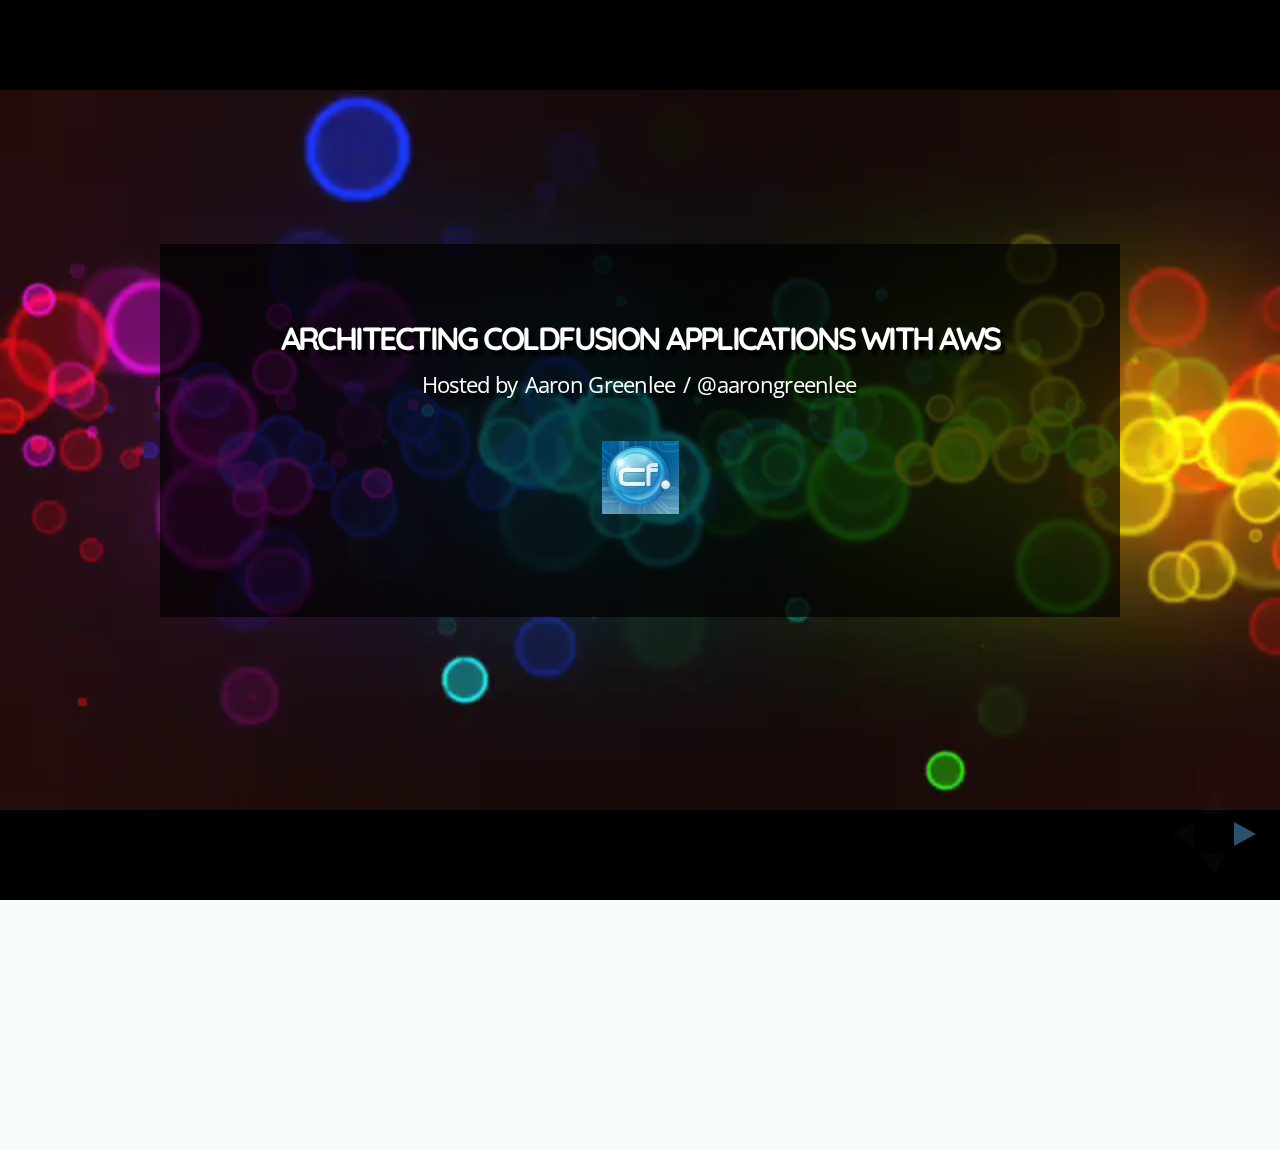
==== commit 4c630db9: "Final presentation" ====
--- a/index.html
+++ b/index.html
@@ -1,5 +1,5 @@
 <!doctype html>
-<html lang="en">
+<html lang="en" xmlns="http://www.w3.org/1999/html" xmlns="http://www.w3.org/1999/html">
 
 <head>
 	<meta charset="utf-8">
@@ -37,27 +37,44 @@
 		.goth .state-background {
 			background: url('img/goth.jpg');
 			background-position: top center;
-			background-size: contain	;
+			-webkit-transition: none;
+			background-repeat: none;
+			background-size: cover;
 		}
 
 		.atv .state-background {
 			background: url('img/atv.jpg');
 			background-position: center top;
+			-webkit-transition: none;
+		}
+
+		blockquote strong {
+			color: red;
+			text-shadow: 2px 2px 2px black;
 		}
 
 		.atv2 .state-background {
 			background: url('img/atv2.jpg');
 			background-position: center top;
+			-webkit-transition: none;
+		}
+
+		.atv3 .state-background {
+			background: url('img/atv3.jpg');
+			background-position: center top;
+			-webkit-transition: none;
 		}
 
 		.edex .state-background {
 			background: url('img/edex.jpg');
 			background-position: center top;
+			-webkit-transition: none;
 		}
 
 		.edex2 .state-background {
 			background: url('img/edex2.jpg');
 			background-position: center top;
+			-webkit-transition: none;
 		}
 
 		.darken {
@@ -67,10 +84,130 @@
 		.wbm .state-background {
 			background: url('img/wbgrunge.png');
 			color: white;
+			-webkit-transition: none;
+		}
+		.pig .state-background {
+			background: url('img/pig.JPG');
+			color: white;
+			-webkit-transition: none;
+			background-position: top center;
+			background-size: cover;
+		}
+		.hoth .state-background {
+			background: url('img/hoth.jpg');
+			color: white;
+			-webkit-transition: none;
+			background-position: top center;
+			background-size: cover;
+		}
+
+		.servicecall .state-background {
+			background: url('img/sl_service.png');
+			color: white;
+			-webkit-transition: none;
+			background-position: top center;
+			background-repeat: no-repeat;
+			background-color: #272822;
+			background-size: contain;
+		}
+
+		.servicecall2 .state-background {
+			background: url('img/sl_service2.png');
+			color: white;
+			-webkit-transition: none;
+			background-position: top center;
+			background-repeat: no-repeat;
+			background-color: #272822;
+			background-size: contain;
+		}
+
+		.servicecall3 .state-background {
+			background: url('img/sl_service3.png');
+			color: white;
+			-webkit-transition: none;
+			background-position: top center;
+			background-repeat: no-repeat;
+			background-color: #272822;
+			background-size: contain;
+		}
+
+		.servicecall4 .state-background {
+			background: url('img/sl_service4.png');
+			color: white;
+			-webkit-transition: none;
+			background-position: top center;
+			background-repeat: no-repeat;
+			background-color: #272822;
+			background-size: contain;
+		}
+
+		.servicecall5 .state-background {
+			background: url('img/sl_service5.png');
+			color: white;
+			-webkit-transition: none;
+			background-position: top center;
+			background-repeat: no-repeat;
+			background-color: #272822;
+			background-size: contain;
+		}
+
+		.servicecall6 .state-background {
+			background: url('img/sl_service6.png');
+			color: white;
+			-webkit-transition: none;
+			background-position: top center;
+			background-repeat: no-repeat;
+			background-color: #272822;
+			background-size: contain;
+		}
+
+		.servicecall7 .state-background {
+			background: url('img/sl_service7.png');
+			color: white;
+			-webkit-transition: none;
+			background-position: top center;
+			background-repeat: no-repeat;
+			background-color: #272822;
+			background-size: contain;
+		}
+
+		.servicecall8 .state-background {
+			background: url('img/sl_service8.png');
+			color: white;
+			-webkit-transition: none;
+			background-position: top center;
+			background-repeat: no-repeat;
+			background-color: #272822;
+			background-size: contain;
+		}
+
+		.servicecall9 .state-background {
+			background: url('img/sl_service9.png');
+			color: white;
+			-webkit-transition: none;
+			background-position: top center;
+			background-repeat: no-repeat;
+			background-color: #272822;
+			background-size: contain;
+		}
+
+		.servicecall10 .state-background {
+			background: url('img/sl_service10.png');
+			color: white;
+			-webkit-transition: none;
+			background-position: top center;
+			background-repeat: no-repeat;
+			background-color: #272822;
+			background-size: contain;
+		}
+
+		.section .state-background {
+			background-color: yellow;
 		}
 		.wbm .reveal h1,.wbm .reveal h2,.wbm .reveal h3,.wbm .reveal h4,.wbm .reveal h5
 		.wbm .reveal p,.wbm .reveal {
-			color: white;
+			color: #ffde51;
+			text-shadow: 5px 5px 2px black;
 		}
 		.wbm dl {
 			background-color: rgba(0,0,0,.8);
@@ -78,9 +215,7 @@
 		}
 		dl {
 			overflow:hidden;
-			width: 32%;
-			float: left;
-
+			margin: 0 auto;
 		}
 		dt {
 			float: left;
@@ -89,6 +224,11 @@
 		dd {
 			float: left;
 		}
+
+		.wbm iframe {
+			border: 4px solid  #ffde51;
+		}
+
 		.wbm dt img {
 			border: 4px solid  #ffde51;
 			margin-left: 20px;
@@ -99,147 +239,343 @@
 			color: #ffde51;
 			font-weight: 700;
 		}
-
+		.reveal blockquote {
+			box-shadow: none;
+		}
+
+		#cover {
+
+		}
+		#video {
+			position: fixed; top: 0; width: 100%; height: 100%; z-index: -1;
+			background-color: black;
+		}
+		.cover #video.front {
+			visible:true;
+		}
+		#coverContent {
+			background-color: rgba(0,0,0,.7);
+			padding: 80px 20px;
+		}
+		#coverContent, #coverContent a {
+			color: white;
+			text-shadow: 5px 5px 3px black;
+		}
+		#coverContent h1, #final, #final h2 {
+			color: white;
+			font-weight: 700;
+			text-shadow: 5px 5px 3px black;
+		}
+		section.cover {
+			width: 100%;
+			height: 100%;
+			margin: 0;
+			padding: 0;
+		}
 	</style>
 </head>
 
 <body>
 
+<div id="video">
+	<video id="front" src="img/bg.mp4" width="100%" height="100%" autoplay onended="vidEnded()"></video>
+</div>
+
 <div class="reveal">
 
 	<!-- Any section element inside of this container is displayed as a slide -->
 	<div class="slides">
 
-		<section>
-			<h2>Architecting</h2><h1>ColdFusion</h1><h2>Applications</h2><h3> with AWS</h3>
-			<hr>
-			<p>
-				<small>Created by <a href="http://aarongreenlee.com/">Aaron Greenlee</a> / <a href="http://twitter.com/aarongreenlee">@aarongreenlee</a></small>
-			</p>
+		<section data-state="cover">
+			<div id="cover">
+				<div id="coverContent">
+					<h1 style="font-size: 32px;">Architecting ColdFusion Applications with AWS</h1>
+					<p>
+						<small>Hosted by <a href="http://aarongreenlee.com/">Aaron Greenlee</a> / <a href="http://twitter.com/aarongreenlee">@aarongreenlee</a></small>
+					</p>
+					<img src="img/cfobjective.jpg" height="73" width="77">
+				</div>
+			</div>
+			<aside class="notes">
+				Welcome.<br>
+				Hang overs?<br>
+				Load AWS Elastic Beanstalk<br>
+				Load EdEx Homepage and User Profile (http://edex.adobe.com/member/677eb3102e/)<br>
+			</aside>
+		</section>
+
+		<section>
+			<div>
+				<h2>Aaron Greenlee</h2>
+
+				<img src="img/AG.jpg">
+				<ul>
+					<li>Director of Development @ Wrecking Ball Media</li>
+					<li>Tampa, FL</li>
+				</ul>
+			</div>
+			<aside class="notes">
+				JavaScript since 1999<br>
+				CFML since 2000<br>
+				GoLang this year<br>
+				<br>You might recognize me from open source projects such as...
+			</aside>
+		</section>
+		<section data-state="hoth">
+			<aside class="notes">
+				5th most popular CF on GitHub<br>
+				Hoth exists to alert you to unique exceptions<br>
+				Track frequency of exceptions<br><br>
+				And from time to time...<br>
+			</aside>
+		</section>
+		<section>
+			<img src="img/coldbox.png" style="height: 50%">
+			<aside class="notes">
+				Occasional support to ColdBox Community<br>
+				WBM uses ColdBox for all CFML projects<br>
+				Big fan of framework<br>
+				<br>And if you are on Twitter you might have seen some funky images of me such as this...
+			<aside>
+		</section>
+		<section data-state="pig">
+			<aside class="notes">
+				Something my co-works gave me on Wednesday.
+			</aside>
+		</section>
+		<section>
+			<p>@aarongreenlee</p>
+			<aside class="notes">
+				And....  you should follow me on twitter.
+			</aside>
+		</section>
+
+
+		<section>
 			<img src="img/cfobjective.jpg" height="73" width="77">
-		</section>
-		<section>
 			<p>Thank you to the organizers and sponsors!</p>
 			<ul>
-				<li style="font-size: 32px; font-weight: 700;">Adobe</li>
-				<li style="font-size: 32px; font-weight: 700;">Railo</li>
-				<li style="font-size: 22px; font-weight: 600;">Mura</li>
-				<li style="font-size: 22px; font-weight: 600;">Hostek</li>
-				<li style="font-size: 22px; font-weight: 600;">Integral</li>
-				<li style="font-size: 22px; font-weight: 600;">Razuna</li>
-				<li style="font-size: 18px;">ten24 Digital Solutions</li>
-				<li style="font-size: 18px;">Vivio Technologies</li>
-				<li style="font-size: 18px;">conBOP</li>
+				<li style="font-size: 42px; font-weight: 700;">Adobe</li>
+				<li style="font-size: 42px; font-weight: 700;">Railo</li>
+				<li style="font-size: 32px; font-weight: 600;">Mura</li>
+				<li style="font-size: 32px; font-weight: 600;">Hostek</li>
+				<li style="font-size: 32px; font-weight: 600;">Integral</li>
+				<li style="font-size: 32px; font-weight: 600;">Razuna</li>
+				<li style="font-size: 24px;">ten24 Digital Solutions</li>
+				<li style="font-size: 24px;">Vivio Technologies</li>
+				<li style="font-size: 24px;">conBOP</li>
 			</ul>
+			<aside class="notes">
+				Important we recognize the hard work of organizers and investment of sponsors.<br>
+				Without their support none of us would be here today!
+			<aside>
 		</section>
 
 		<section>
 			<h2>And... Thank You!</h2>
-			<p>Thanks for attending this session.</p>
-			<p>I'm honored to be here with you.</p>
+			<aside class="notes">
+				Thanks for attending this session<br>
+				I am honored to be here with you.<br>
+			</aside>
 		</section>
 
 		<section data-state="wbm">
-			<h2><i>Shout Out</i></h2>
-			<div>
+			<h2><i>And... Thank Them!</i></h2>
+			<div style="width: 50%; margin: 0 auto;">
 				<dl>
 					<dt><img src="img/tr.jpg" width="100" height="100"></dt>
-					<dd><div class="sp">Todd Rafferty<br>@webrat</div></dd>
+					<dd><div class="sp">Todd Rafferty @webrat</div></dd>
 				</dl>
 				<dl>
 					<dt><img src="img/jb.jpg" width="100" height="100"></dt>
-					<dd><div class="sp">James Brown<br>@ibjhb</div></dd>
-				</dl>
-				<dl>
-					<dt><img src="img/jf.jpg" width="100" height="100"></dt>
-					<dd><div class="sp">Joe Fusco<br>@jfusco</div></dd>
+					<dd><div class="sp">James Brown @ibjhb</div></dd>
 				</dl>
 			</div>
+			<aside class="notes">
+				This knowledge was paid for with their help and hard work:<br>
+				Todd: SimpleDB; DynamoDB; SQS<br>
+				James: SQS<br>
+				Fusco: Efforts on ATV and EDEX<br>
+				<br>
+				<strong>We All Work At...</strong>
+			</aside>
+		</section>
+
+		<section data-state="wbm">
+			<iframe src="http://wreckingballmedia.com" width="100%" height="100%"></iframe>
+			<aside class="notes">
+				HQ in Ft Lauderdale<br>
+				Client work includes: Adobe, TimeWarner Cable, Brighthouse, YOD, Miami City Ballet, Bacardi and More<br>
+				You might have seen our work: Adobe TV, EdEx, Adobe Inspire iPad Magazine, Adobe MAX and more...<br>
+				But, today, we will be focused on learnings from two projects<br>
+			</aside>
 		</section>
 
 		<section data-state="atv">
-
+			<aside class="notes">
+				"Online video resource for expert instruction and inspiration about Adobe products."<br>
+				ColdBox<br>
+				WBM in 2009 v2<br>
+				WBM in 2011 v3<br>
+			</aside>
 		</section>
 		<section data-state="atv2">
-
-		</section>
-		<section data-state="wbm">
-			<div class="darken">
-				<h2>Adobe TV</h2>
-				<ul>
-					<li>Millions of Unique Visitors a Month</li>
-					<li>Average 10k requests a second (not counting CDN or Streaming)</li>
-					<li>Goal is 250ms or less per request</li>
-					<li>Wrecking Ball created and launched:
-						<ul>
-							<li>Version Two (2009)</li>
-							<li>Version Three (2011)</li>
-						</ul>
-					</li>
-					<li>Two full time developers</li>
-				</ul>
-			</div>
-		</section>
-		<section data-state="wbm">
-
-		</section>
+			<aside class="notes">
+				Millions of unique visitors month<br>
+				Last week we were doing 10k requests a second<br>
+				Available in five languages + Community Translations<br>
+				Moved from Rackspace to Amazon November, 2012 (Six Months Ago)<br>
+			</aside>
+		</section>
+
+		<section data-state="atv3">
+			<aside class="notes">
+				Running on ColdFusion 10<br>
+				Using a host of Amazon Services to power<br>
+				Desktop, Tablet and Mobile versions<br>
+				<br><br>
+				We'll also reference work done with...
+			</aside>
+		</section>
+
 		<section data-state="edex">
-
+			<aside class="notes">
+				Education Exchange exists to ignite creativity in class room<br>
+				and provide instructional resources; Professional Development and Peer-to-Peer support for educators<br>
+				ColdBox<br>
+				Built to run on AWS and Launched in Februay, 2013 (90 Days Ago)<br>
+			</aside>
 		</section>
 		<section data-state="edex2">
-
-		</section>
-		<section data-state="wbm">
-			<div class="darken">
-				<h2>Adobe Education Exchange</h2>
-				<ul>
-					<li>Started Discovery August 12, 2012</li>
-					<li>Launched February 13, 2013</li>
-					<li>83,000 Members</li>
-					<li>4,450 Educational Resources</li>
-					<li>250 Discussions</li>
-					<li>Two full time developers</li>
-				</ul>
-			</div>
-		</section>
-		<section data-state="wbm">
-			<div class="darken">
-				<h2>Who is this Aaron Greenlee?</h2>
-				<ul>
-					<li>Tampa, Florida</li>
-					<li>Director of Development @ Wrecking Ball Media</li>
-					<li>CFML; JavaScript (Client/Node); GoLang; Ruby</li>
-				</ul>
-			</div>
-		</section>
-		<section data-state="pig">
-
-		</section>
-		<section>
-			<p><blink>You should follow me on twitter @aarongreenlee</blink></p>
+			<aside class="notes">
+				Platform is doing well with<br>
+				85,000+ Members<br>
+				4,000+ Resources<br>
+				<br>We're exicted about our Gamification engine which was made easy thanks to AWS.
+			</aside>
 		</section>
 
 		<section>
 			<h2>Show of Hands</h2>
 			<ul>
 				<li>Played around with AWS?</li>
-				<li>Running a production app in AWS?</li>
+				<li class="fragment">Running a production app in AWS?</li>
+				<li class="fragment">Will be on AWS within 12 months?</li>
 			</ul>
+			<aside class="notes">
+				CLICK! CLICK! CLICK!
+				Quick census...<br>
+				Hope this presentation helps accelerate your work.<br>
+				Knowledge was paid for with blood, sweat and tears. More tears.<br>
+				<br>
+				This presentation has been broken up into four parts.
+			</aside>
+		</section>
+
+		<section>
+			<h2>Agenda</h2>
+			<ul>
+				<li>From Zero to Understanding AWS</li>
+				<li class="fragment">Adobe TV: Concrete Examples</li>
+				<li class="fragment">Adobe Education Exchange: Concrete Examples</li>
+				<li class="fragment">Questions/Answers</li>
+			</ul>
+			<aside class="notes">
+				CLICK! CLICK! CLICK!<br>
+				Outline some of the basic services we use<br>
+				Quick outline of ATV designs for AWS<br>
+				Show EDEX Site and explain how parts work<br>
+				QA<br>
+				This is meant to be a discussion NOT a presentation so I'll take short breaks to ask for questions.
+			</aside>
 		</section>
 
 		<section>
 			<h2>What is AWS?</h2>
 			<p><small><blockquote>Amazon Web Services (abbreviated AWS) is a <strong>collection of remote computing services</strong> (also called web services) that together make up a cloud computing platform, offered over the Internet by Amazon.com. The most central and well-known of these services are Amazon EC2 and Amazon S3. The service is advertised as providing a large computing capacity (potentially many servers) much faster and cheaper than building a physical server farm.</blockquote> - <a href="http://en.wikipedia.org/wiki/Amazon_Web_Services">Wikipedia</a></small></p>
-		</section>
+			<aside class="notes">
+				Computing Services<br>
+				A third of users on the Internet access AWS daily<br>
+				1% of all internet traffic comes from AWS<br>
+			</aside>
+		</section>
+
+		<section>
+			<h2>What is AWS to Management?</h2>
+			<ul>
+				<li class="fragment">Faster time to market</li>
+				<li class="fragment">Spend less money hosting your software ($120,000 savings from RS to AWS)</li>
+				<li class="fragment">Use buzz words in meetings</li>
+			</ul>
+			<aside class="notes">
+				CLICK! CLICK!<br>
+				An easy solution to pick thanks to big names<br>
+				Confidence in choosing a popular/well supported company<br>
+			</aside>
+		</section>
+
+		<section>
+			<h2>What is AWS to YOU?!?</h2>
+			<img src="img/AWS_LOGO_.gif" style="padding: 20px;">
+			<aside class="notes">
+				A toolbox - collection of powerful services you can use at will<br>
+				Offers flexibility<br>
+				Setup a new Environment, QA and slide into Load Balancer<br>
+				Scale your software to fit any load within minuts<br>
+				BUT - What is it really? A new way of running software.<br>
+			</aside>
+		</section>
+
 
 		<section data-state="goth">
-
+			<aside class="notes">
+				Benefits for me in last six months<br>
+				Less waiting - No Wait for Hardware or Environments<br>
+				Allow developers to "Build it/run it"<br>
+				Adobe TV as an example has two primary developers.<br>
+				<br>EDEX has two primary devs.
+				<br>No DBAs, QA, Ops Team
+				<br>AWS helps make this realistic.
+			</aside>
 		</section>
 
 		<section>
 			<h2>Where is AWS?</h2>
 			<small><a href="http://aws.amazon.com/about-aws/globalinfrastructure/#reglink-na">AWS' map</a></small>
 			<img src="img/map.svg" class="svg">
+			<aside class="notes">
+				Each star represents a region.<br>
+				For example, North Virgina is a AWS Region.
+			</aside>
+		</section>
+
+		<section>
+			<h2>AWS Fundamentals</h2>
+			<img src="img/region.svg" class="svg">
+			<aside class="notes">
+				Within each region are AZs<br>
+				An AZ is a datacenter (separate net/power)<br>
+				Easy to replicate between zones
+			</aside>
+		</section>
+
+		<section>
+			<h2>AWS Fundamentals</h2>
+			<img src="img/region2.svg" class="svg">
+			<aside class="notes">
+				Important for failure planning<br>
+				OR region in example consolidates database to one AZ<br>
+				This might be ok, but, you can replicate between zones!
+			</aside>
+		</section>
+
+		<section>
+			<h2>The Highest Availability</h2>
+			<img src="img/region4.svg" class="svg">
+			<aside class="notes">
+				If a problem occurs in one AZ don't let it impact another AZ or Region
+				<br>Stop and ask for questions.
+			</aside>
 		</section>
 
 		<section>
@@ -254,297 +590,667 @@
 				<li>Elastic Beanstalk</li>
 				<li>SQS</li>
 			</ul>
-		</section>
-
-		<section>
-			<section>
-				<h2>Amazon Elastic Compute Cloud (<strong>EC2</strong>)</h2>
-			</section>
-			<section>
-				<h3>What is an EC2</h3>
-				<p><blockquote>Amazon Elastic Compute Cloud (Amazon EC2) is a web service that provides <strong>resizable compute capacity in the cloud</strong>. It is designed to make web-scale computing easier for developers.</blockquote> - <a href="http://aws.amazon.com/ec2/faqs/#What_is_Amazon_Elastic_Compute_Cloud_Amazon_EC2">AWS</a></p>
-			</section>
-			<section>
-				<h3>EC2 First Steps</h3>
-				<ul>
-					<li><a href="https://aws.amazon.com/marketplace/pp/B00BR6SYHW/ref=mkt_ste_whatsnew_codlfusion">ColdFusion 10 AMI</a> ("Amazon Machine Image")</li>
-					<li><a href="https://github.com/getrailo/railo/wiki/Railo_Installation#wiki-Cloud_Deployment">Railo AMI</a></li>
-					<li>
-						Create your own AMI
-						<ul>
-							<li>Start with your OS</li>
-							<li>Install your software (Apache? Nginx? Tomcat? ColdFusion?)</li>
-						</ul>
-					</li>
-				</ul>
-			</section>
-			<section>
-				<h3>EC2 First Steps</h3>
-				<img src="img/get_started_b.svg" class="svg">
-			</section>
-			<section>
-				<h3>Highly Available</h3>
-				<img src="img/get_started_ha.svg" class="svg">
-			</section>
-			<section>
-				<h3>Highly Available</h3>
-				<img src="img/get_started_ha2.svg" class="svg">
-			</section>
-			<section>
-				<h3>Elastic Block Storage (EBS)</h3>
-				<img src="img/ebs.svg" class="svg">
-			</section>
-			<section>
-				<h3>Attach EBS to New EC2</h3>
-				<img src="img/ebs2.svg" class="svg">
-			</section>
-		</section>
-
-		<section>
-			<section>
-				<h2>S3</h2>
-				<p>Simple Storage Service</p>
-			</section>
-			<section>
-				<h3>What is S3?</h3>
-				<p><blockquote>Amazon S3 is <strong>storage for the Internet</strong>. It’s a simple storage service that offers software developers a highly-scalable, reliable, and low-latency data storage infrastructure at very low costs.</blockquote> - <a href="http://aws.amazon.com/s3/faqs/#What_is_Amazon_S3">AWS</a></p>
-			</section>
-			<section>
-				<h3>What is S3?</h3>
-				<p>Your own &quot;Content Delivery Network (CDN)&quot;</p>
-				<img src="img/s3.svg" class="svg">
-			</section>
-			<section>
-				<h3>What can you do with S3?</h3>
-				<ul>
-					<li>Serve files like CSS, JS, Images, etc...</li>
-					<li>Cheap file storage and archive (Glacier)</li>
-					<li>Stream videos directly to clients (Flash and/or HTML5)</li>
-					<li>Serve an entire static site
-						<ul>
-							<li>Point Domain</li>
-							<li>Store HTML, JS, CSS, IMGs</li>
-							<li>GO!</li>
-					</li>
-				</ul>
-			</section>
-			<section>
-				<h3>ColdFusion Loves S3!</h3>
-				<p>Just use a file path like so:</p>
+			<aside class="notes">
+				EC2 - Virtualized Machines<br>
+				S3 - CDN<br>
+				SimpleDB - Non-Relational Database<br>
+				DynamoDB - NoSQL Database<br>
+				RDS - Managed Relational Database<br>
+				ElastiCache - Managed Cluster Caching<br>
+				Elastic Beanstalk - Java PaaS<br>
+				SQS - Safe Pub/Sub System<br>
+			</aside>
+		</section>
+
+
+		<section data-state="section">
+			<h2>Amazon Elastic Compute Cloud (<strong>EC2</strong>)</h2>
+			<aside class="notes"></aside>
+		</section>
+		<section>
+			<h3>What is an EC2</h3>
+			<p><blockquote>Amazon Elastic Compute Cloud (Amazon EC2) is a web service that provides <strong>resizable compute capacity in the cloud</strong>. It is designed to make web-scale computing easier for developers.</blockquote> - <a href="http://aws.amazon.com/ec2/faqs/#What_is_Amazon_Elastic_Compute_Cloud_Amazon_EC2">AWS</a></p>
+			<aside class="notes">
+				Resizable Computer<br>
+				Virtual Machine
+			</aside>
+		</section>
+		<section>
+			<h3>EC2 First Steps</h3>
+			<ul>
+				<li><a href="https://aws.amazon.com/marketplace/pp/B00BR6SYHW/ref=mkt_ste_whatsnew_codlfusion">ColdFusion 10 AMI</a> ("Amazon Machine Image")</li>
+				<li><a href="https://github.com/getrailo/railo/wiki/Railo_Installation#wiki-Cloud_Deployment">Railo AMI</a></li>
+				<li>
+					Create your own AMI
+					<ul>
+						<li>Start with your OS</li>
+						<li>Install your software (Apache? Nginx? Tomcat? ColdFusion?)</li>
+					</ul>
+				</li>
+			</ul>
+			<aside class="notes">
+				ColdFusion recently released a AMI charges by Hour<br>
+				Download Railo AMI<br>
+				Build Ow<br>
+			</aside>
+		</section>
+		<section>
+			<h3>EC2 First Steps</h3>
+			<img src="img/get_started_b.svg" class="svg">
+			<aside class="notes">
+				Elastic IP is a public IP you can move.<br>
+			</aside>
+		</section>
+		<section>
+			<h3>Highly Available</h3>
+			<img src="img/get_started_ha.svg" class="svg">
+			<aside class="notes">
+				You can also setup a basic HA environment with an ELB.
+			</aside>
+		</section>
+		<section>
+			<h3>Highly Available</h3>
+			<img src="img/get_started_ha2.svg" class="svg">
+			<aside class="notes">
+				ELB offer features you'd expect such as sticky sessions.
+				<br><br>
+				EC2 might not be like a VM you've used before.<br>
+				Lets disect the EC2...
+			</aside>
+		</section>
+		<section>
+			<h3>Elastic Block Storage (EBS)</h3>
+			<img src="img/ebs.svg" class="svg">
+			<aside class="notes">
+				An EC2 is a collection of CPU and Memory resources running on some physical hardware somewhere.<br>
+				The hard disk or EBS is on another machine<br>
+				Essentially network-attached-storage.
+			</aside>
+		</section>
+		<section>
+			<h3>Attach EBS to New EC2</h3>
+			<img src="img/ebs2.svg" class="svg">
+			<aside class="notes">
+				You can detach EBS from a EC2 and re-attach to another!<br>
+				Stop and ask for questions.
+			</aside>
+		</section>
+
+
+		<section data-state="section">
+			<h2>S3</h2>
+			<p>Simple Storage Service</p>
+			<aside class="notes"></aside>
+		</section>
+		<section>
+			<h3>What is S3?</h3>
+			<p><blockquote>Amazon S3 is <strong>storage for the Internet</strong>. It’s a simple storage service that offers software developers a highly-scalable, reliable, and low-latency data storage infrastructure at very low costs.</blockquote> - <a href="http://aws.amazon.com/s3/faqs/#What_is_Amazon_S3">AWS</a></p>
+			<aside class="notes">Storage for the Internet -- but, what does that mean?</aside>
+		</section>
+		<section>
+			<h3>What is S3?</h3>
+			<p>Your own &quot;Content Delivery Network (CDN)&quot;</p>
+			<img src="img/s3.svg" class="svg">
+			<aside class="notes">
+				Your own content delivery network
+			</aside>
+		</section>
+		<section>
+			<h3>What can you do with S3?</h3>
+			<ul>
+				<li>Serve files like CSS, JS, Images, etc...</li>
+				<li>Cheap file storage and archive (Glacier)</li>
+				<li>Stream videos directly to clients (Flash and/or HTML5)</li>
+				<li>Serve an entire static site
+					<ul>
+						<li>Point Domain</li>
+						<li>Store HTML, JS, CSS, IMGs</li>
+						<li>GO!</li>
+				</li>
+			</ul>
+			<aside class="notes">
+				Smart, fast and getting cheaper all the time.<br>
+				Railo and CF have long supported S3.
+			</aside>
+		</section>
+		<section>
+			<h3>ColdFusion Loves S3!</h3>
+			<p>Just use a file path like so:</p>
+			<br>
+			<p class="code"><span style="color: blue;">s3://</span><span style="color: red;">accessKeyId</span>:<span style="color: green;">awsSecretKey</span>@<span style="color: blue;">bucket/x/y/sample.txt</span></p>
+			<aside class="notes">
+				Just provide an Access Key and Secret Key<br>
+				Path to physical file<br>
+				Save, Delete, Read your files!<br><br>
+				Questions?
+			</aside>
+		</section>
+
+
+
+		<section data-state="section">
+			<h2>SimpleDB</h2>
+			<p>Simple database</p>
+			<aside class="notes"></aside>
+		</section>
+		<section>
+			<h3>What is SimpleDB?</h3>
+			<p><blockquote>Amazon SimpleDB is a highly available, flexible, and <strong>scalable non-relational data store</strong> that offloads the work of database administration. It provides the core database functions of data indexing and querying in the cloud.</blockquote> - <a href="http://aws.amazon.com/simpledb/faqs/#What_is_Amazon_SimpleDB">AWS</a></p>
+			<aside class="notes">
+				But, what does that really mean?<br>
+				You might want to think about it as a single table database.<br>
+				Flexable schema<br>
+			</aside>
+		</section>
+		<section>
+			<h3>What can you do with SimpleDB?</h3>
+			<ul>
+				<li>Send small messages to a single-table datastore (logging, transactions, etc..)</li>
+				<li>Quickly sync data across the globe.</li>
+			</ul>
+			<aside class="notes"></aside>
+		</section>
+		<section>
+			<h3>SimpleDB Limitations?</h3>
+			<ul>
+				<li>Not a relational database</li>
+				<li>Max 10gb per domain</li>
+				<li>Max One Billion records per domain</li>
+				<li>Keys can't exceed 1024 bytes</li>
+				<li>Values can't exceed 1024 bytes</li>
+				<li style="color: red;">No visibility in AWS Console</li>
+			</ul>
+			<aside class="notes">
+				Used for logging and observing applications.<br>
+				Something like Hoth is perfect for SimpleDB<br>
+				Every error saves a small message and timestamp so we can count and determine frequency.<br>
+			</aside>
+		</section>
+
+
+
+		<section data-state="section">
+			<h2>DynamoDB</h2>
+			<p>High-performance NoSQL</p>
+		</section>
+		<section>
+			<h3>What is DynamoDB?</h3>
+			<p><blockquote>Amazon DynamoDB is a <strong>fully managed NoSQL database</strong> service that provides fast and predictable performance with seamless scalability. Amazon DynamoDB enables customers to offload the administrative burdens of operating and scaling distributed databases to AWS, so they don’t have to worry about hardware provisioning, setup and configuration, replication, software patching, or cluster scaling.</blockquote> - <a href="http://aws.amazon.com/dynamodb/faqs/#What_is_Amazon_DynamoDB">AWS</a></p>
+			<aside class="notes">
+				Fully managed NoSQL database.<br>
+				And that is pretty awesome<br>
+			</aside>
+		</section>
+		<section>
+			<h3>What can you do with DynamoDB?</h3>
+			<ul>
+				<li>Store objects in a fast, consistent NoSQL database</li>
+				<li>Use as a multi-region key/value cache</li>
+				<li>Connect to Elastic MapReduce to perform deep analysis</li>
+			</ul>
+			<aside class="notes">
+				Use it as a cache<br>
+				Store your data schema free!<br>
+			</aside>
+		</section>
+		<section>
+			<h3>DynamoDB Limitations?</h3>
+			<ul>
+				<li>Not a relational database</li>
+				<li>Keys can't exceed 255 characters or 255 bytes</li>
+				<li>Values/Attributes can't exceed 64kb</li>
+				<li>You need to configure your throughput</li>
+				<li><a target="_blank" href="http://docs.aws.amazon.com/amazondynamodb/latest/developerguide/Limits.html">Read more...</a></li>
+			</ul>
+			<aside class="notes"></aside>
+		</section>
+
+		<section data-state="section">
+			<h2>RDS</h2>
+			<p>Relational Database Service</p>
+			<aside class="notes"></aside>
+		</section>
+		<section>
+			<h3>What is RDS?</h3>
+			<p><blockquote>Amazon Relational Database Service (Amazon RDS) is a web service that makes it easy to <strong>set up, operate, and scale a relational database</strong> in the cloud. It provides cost-efficient and resizable capacity, while managing time-consuming database administration tasks, freeing you up to focus on your applications and business.</blockquote> - <a href="http://aws.amazon.com/rds/faqs/#1">AWS</a></p>
+			<aside class="notes">
+				Fully managed database.<br>
+				That DBA who is a pain in your butt? FIRE HIM!<br>
+			</aside>
+		</section>
+		<section>
+			<h3>What databases are supported?</h3>
+			<ul>
+				<li>MySQL</li>
+				<li>Oracle</li>
+				<li>Microsoft SQL Server</li>
+			</ul>
+			<img src="img/rds.svg">
+			<aside class="notes">
+
+			</aside>
+		</section>
+
+		<section>
+			<h3>High Availability</h3>
+			<img src="img/rds2.svg" style="height: 100%">
+			<aside class="notes">
+				Automatic replication across AZ<br>
+				Questions?
+			</aside>
+		</section>
+
+		<section data-state="section">
+			<h2>ElastiCache</h2>
+			<p>Distributed Cache</p>
+			<aside class="notes">
+				Cluster Cache
+			</aside>
+		</section>
+		<section>
+			<h3>What is ElastiCache?</h3>
+			<p><blockquote>Amazon ElastiCache is a web service that makes it easy to deploy, operate, and scale an <strong>in-memory cache in the cloud</strong>.</blockquote> - <a href="http://aws.amazon.com/elasticache/faqs/#What_is_Amazon_ElastiCache">AWS</a></p>
+			<aside class="notes">
+				Distributed, In-Memory Cache over the Wire
+			</aside>
+		</section>
+		<section>
+			<h3>Distributed Memcached!</h3>
+			<img src="img/elasticache.svg" class="svg">
+			<aside class="notes">
+				Auto replication within AZ<br>
+				Meets the full Memcached specificaton<br>
+				Super easy integration with Railo!<br>
+			</aside>
+		</section>
+
+		<section data-state="section">
+			<h2>SQS</h2>
+			<p>Simple Queue Service</p>
+			<aside class="notes"></aside>
+		</section>
+		<section>
+			<h3>What is SQS?</h3>
+			<p><blockquote>Amazon Simple Queue Service (Amazon SQS) offers a reliable, highly scalable <strong>hosted queue for storing messages as they travel between computers</strong>. By using Amazon SQS, developers can simply move data between distributed application components performing different tasks, without losing messages or requiring each component to be always available.</blockquote> - <a href="http://aws.amazon.com/elasticache/faqs/#What_is_Amazon_ElastiCache">AWS</a></p>
+			<aside class="notes">
+				Offers a means to connect distributed components.<br>
+				Connect one EC2 to another<br>
+				Break-off work by dispatching a message<br>
+				Similar to an Event Gateway or something like Apache MQ
+			</aside>
+		</section>
+		<section>
+			<h3>Safe Pub + Sub!</h3>
+			<img src="img/sqs.svg" class="svg">
+			<aside class="notes">
+				Publish a message.<br>
+				AWS Stores message in it's queue.<br>
+				You collect one to ten messages<br>
+				Tell AWS you successfully processed the message<br>
+				Message survives until you release.
+			</aside>
+		</section>
+
+		<section data-state="section">
+			<h2>Elastic Beanstalk</h2>
+			<p>Platform as a service</p>
+			<aside class="notes"></aside>
+		</section>
+		<section>
+			<h3>What is Elastic Beanstalk?</h3>
+			<p><blockquote>AWS Elastic Beanstalk <strong>makes it even easier for developers to quickly deploy and manage applications in the AWS cloud</strong>. Developers simply upload their application, and Elastic Beanstalk automatically handles the deployment details of capacity provisioning, load balancing, auto-scaling, and application health monitoring.</blockquote> - <a href="http://aws.amazon.com/elasticbeanstalk/faqs/#what-is">AWS</a></p>
+			<aside class="notes">
+				This paragrpah would tell you a bunch of blah blah blah.<br>
+				What does it really mean to you?
+			</aside>
+		</section>
+		<section>
+			<h3>Easy Java Application Deployment</h3>
+			<img src="img/elasticbeanstalk.svg" class="svg">
+			<aside class="notes">
+				Elastic Beanstalk automates setting up and configuring an application or environment.<br>
+				Elastic Beanstalk manages setting up you EC2s in multiple AZs, deploying new builds<br>
+				It automatically senses trouble and can replace bad EC2s.<br>
+			</aside>
+		</section>
+		<section>
+			<h3>Flexable</h3>
+			<img src="img/elasticbeanstalk_detail.svg" class="svg">
+			<aside class="notes">
+				This is Adobe TV's Elastic Beanstalk setup.<br>
+				Elastic Beanstalk allows you to setup multiple Applications<br>
+				Within each application you can have multiple environments<br>
+				Environments can share builds (upload once and deploy elsewhere)<br>
+				Each environment can run a different build<br>
+				Adobe TV FE; Adobe TV CMS
+			</aside>
+		</section>
+		<section>
+			<h3>Address using CNAMEs</h3>
+			<img src="img/elasticbeanstalk_cnames.svg" class="svg">
+			<aside class="notes">
+				Instead of using IPs you point your domain to a Elastic Beanstalk CNAME.<br>
+				A CNAME can be attached to a single environment<br>
+				These CNAMES can be swapped at will...
+			</aside>
+		</section>
+		<section>
+			<h3>Point Domain to CNAME and Swap!</h3>
+			<img src="img/elasticbeanstalk_cnames2.svg" class="svg">
+			<aside class="notes">
+				Takes just seconds to swtich between environments<br>
+				Longest I've seen is two min.
+			</aside>
+		</section>
+		<section>
+			<h3>Point Domain to CNAME and Swap!</h3>
+			<img src="img/elasticbeanstalk_cnames3.svg" class="svg">
+			<aside class="notes"></aside>
+		</section>
+		<section>
+			<h5>Demo</h5>
+			<p>Let's deploy a new build with Git, Ant and Jenkins!</p>
+			<img src="img/jenkins.png">
+			<aside class="notes"></aside>
+		</section>
+		<section>
+			<p>This side held an iFrame for our Jenkins instance</p>
+		</section>
+		<section>
+			<a href="https://console.aws.amazon.com/elasticbeanstalk/home?region=us-east-1" target="_blank">Go to AWS</a>
+		</section>
+		<section>
+			<h2>Grab the Java Helper</h2>
+			<p><a target="_blank" href="https://github.com/wreckingball/elastic-beanstalk-deployment">github.com/wreckingball/elastic-beanstalk-deployment</a></p>
+			<p><small>-jar elastic-beanstalk-deployment.jar ${dir.package}/${versionTag}.war ${versionTag} ${aws.s3bucketName} ${aws.elasticBeanstalkApplicationName} ${aws.ElasitcBeanstalkEnvironmentName} ${aws.accessKey} ${aws.secretKey}</small></p>
+			<aside class="notes"></aside>
+		</section>
+
+		<section data-state="atv">
+			<aside class="notes">While we wait for the build to be completed lets look at how Adobe TV works...</aside>
+		</section>
+
+		<section>
+			<img src="img/arch_atv_1.svg">
+			<aside class="notes">
+				Adobe TV runs on an EC2 with 6gb of memory in production<br>
+				We could use a 2gb EC2 but we chose to cache some items in local memory with CacheBox<br>
+			</aside>
+		</section>
+		<section>
+			<img src="img/arch_atv_2.svg">
+			<aside class="notes">
+				We deploy all builds using Elastic Beanstalk.<br>
+				Elastic Beanstalk deploys Adobe TV into two availability zones.
+			</aside>
+		</section>
+		<section>
+			<img src="img/arch_atv_3.svg">
+			<aside class="notes">
+				To deploy we commit to our master branch<br>
+				Jenkins builds Adobe TV including<br>
+				Compiling our CSS and JS and uploaidng to the CDN<br>
+				Compiling CFML to ByteCode<br>
+				Packaging the application into a Java WAR file<br>
+				Uploading the WAR to S3<br>
+				Interacting with the AWS Elastic Beanstalk API to deploy the WAR to an Environment
+			</aside>
+		</section>
+		<section>
+			<img src="img/arch_atv_4.svg">
+			<aside class="notes">
+				For each request we try to serve a cached page<br>
+				Each EC2 shares a common cache thanks to ElastiCache<br>
+			</aside>
+		</section>
+		<section>
+			<img src="img/arch_atv_5.svg">
+			<aside class="notes">
+				Thanks to the Memcached API this integration is quite easy<br>
+				Railo offers a plugin for Memcached<br>
+				However, we use a ColdBox CacheBox Provider that I've opened sourced<br>
+			</aside>
+		</section>
+		<section>
+			<img src="img/arch_atv_m_z.svg">
+			<aside class="notes">
+				A cache can be accessed from any AZ within a region<br>
+				You can setup a cache in each AZ to reduce cache latency<br>
+			</aside>
+		</section>
+		<section>
+			<img src="img/arch_atv_6.svg">
+			<aside class="notes">
+				Of course, if the page or object is not in the cache we have to get it the slow way<br>
+				So, we make a trip to the database!<br>
+				This is where you would expect we'd perform some SQL queries<br>
+				Adobe TV is an ORM application<br>
+				To generate some pages we might need to perform 300 queries or more on an empty cache.<br>
+				This is where our application really diverges from "Normal".
+			</aside>
+		</section>
+		<section>
+			<img src="img/arch_atv_7.svg">
+			<aside class="notes">
+				We blend Relational Databases with NoSQL<br>
+				RDS holds the "master" records while DynamoDB holds Mementos or snapshots of our objects.<br>
+				<br>To help illustrate this concept I'll walk you through some abstract code<br>
+			</aside>
+		</section>
+		<section data-state="servicecall">
+			<aside class="notes">
+				This is a method in Adobe TV's Episode Service.<br>
+				You can see this method accepts a large number of arguments<br>
+				Essentially, anyway we might want to access or filter a Adobe TV episode is supported here<br>
+				BuildArguments uses CFCs metadata to validate service requirements<br>
+				MakeCall essentially passes these arguments to a DAO<br>
+			</aside>
+		</section>
+
+		<section data-state="servicecall2">
+			<aside class="notes">
+				Our DAOs basically loop over known arguments to generate SQL statements<br>
+				This example shows a snippet of Episode params or filters.<br>
+			</aside>
+		</section>
+
+		<section data-state="servicecall3">
+			<aside class="notes">
+				For example, if we wanted to query episodes with a URLName of X
+			</aside>
+		</section>
+
+		<section data-state="servicecall4">
+			<aside class="notes">
+				That are not more than 60 days old
+			</aside>
+		</section>
+
+		<section data-state="servicecall5">
+			<aside class="notes">
+				And we wanted to sort these episodes by the date they were added to the library<br>
+				we would provide three params to the dao: URLName, Age and a Sort Instruction<br>
+				And the DAOs will append some arrays that get joined into a string<br>
+				<br>The end result would look like...
+			</aside>
+		</section>
+
+		<section data-state="servicecall6">
+			<aside class="notes">
+				We now have a SQL query we can execute aginst our Oracle Database<br>
+				You can see we're grabbing a PK and some realtime informaton<br>
+				The playcount and rating can change very quickly<br>
+				Every time we generate a page we make this query<br>
+				For each request we get the current playcout and rating for the episode.
+			</aside>
+		</section>
+
+		<section data-state="servicecall7">
+			<aside class="notes">
+				In DynamoDB we hold JSON serializations of objects like this Episode<br>
+				There is a lot of data in this memento--basically the entire Episode and its relationships are represented<br>
+				I've hidden a lot of data such as attachments, keywords, presenters, products, skills, and translations.<br>
+				BUT, the data is all contained in this JSON serializaton<br>
+				We store this data in our DynamoDB<br>
+				Allows many fewer network calls.
+			</aside>
+		</section>
+
+		<section data-state="servicecall8">
+			<aside class="notes">
+				Some fields are not saved as part of this JSON serialization.<br>
+				We want every user to have real-time access to these fields for each episode<br>
+				Playcount<br>
+				Rating<br>
+				Count of Ratings<br>
+				Episode Status
 				<br>
-				<p class="code"><span style="color: blue;">s3://</span><span style="color: red;">accessKeyId</span>:<span style="color: green;">awsSecretKey</span>@<span style="color: blue;">bucket/x/y/sample.txt</span></p>
-			</section>
-		</section>
-
-		<section>
-			<section>
-				<h2>Simple DB</h2>
-				<p>Simple database</p>
-			</section>
-			<section>
-				<h3>What is Simple DB?</h3>
-				<p><blockquote>Amazon SimpleDB is a highly available, flexible, and <strong>scalable non-relational data store</strong> that offloads the work of database administration. It provides the core database functions of data indexing and querying in the cloud.</blockquote> - <a href="http://aws.amazon.com/simpledb/faqs/#What_is_Amazon_SimpleDB">AWS</a></p>
-			</section>
-			<section>
-				<h3>What can you do with Simple DB?</h3>
-				<ul>
-					<li>Send small messages to a single-table datastore (logging, transactions, etc..)</li>
-					<li>Quickly sync data across the globe.</li>
-				</ul>
-			</section>
-			<section>
-				<h3>Simple DB Limitations?</h3>
-				<ul>
-					<li>Not a relational database</li>
-					<li>Max 10gb per domain</li>
-					<li>Max One Billion records per domain</li>
-					<li>Keys can't exceed 1024 bytes</li>
-					<li>Values can't exceed 1024 bytes</li>
-				</ul>
-			</section>
-		</section>
-
-		<section>
-			<section>
-				<h2>Dynamo DB</h2>
-				<p>High-performance NoSQL</p>
-			</section>
-			<section>
-				<h3>What is Dynamo DB?</h3>
-				<p><blockquote>Amazon DynamoDB is a <strong>fully managed NoSQL database</strong> service that provides fast and predictable performance with seamless scalability. Amazon DynamoDB enables customers to offload the administrative burdens of operating and scaling distributed databases to AWS, so they don’t have to worry about hardware provisioning, setup and configuration, replication, software patching, or cluster scaling.</blockquote> - <a href="http://aws.amazon.com/dynamodb/faqs/#What_is_Amazon_DynamoDB">AWS</a></p>
-			</section>
-			<section>
-				<h3>What can you do with Dynamo DB?</h3>
-				<ul>
-					<li>Store objects in a fast, consistent NoSQL database</li>
-				</ul>
-			</section>
-			<section>
-				<h3>Dynamo DB Limitations?</h3>
-				<ul>
-					<li>Not a relational database</li>
-					<li>Keys can't exceed 255 characters or 255 bytes</li>
-					<li>Values/Attributes can't exceed 64kb</li>
-					<li>You need to configure your throughput</li>
-					<li><a target="_blank" href="http://docs.aws.amazon.com/amazondynamodb/latest/developerguide/Limits.html">Read more...</a></li>
-				</ul>
-			</section>
-		</section>
-
-		<section>
-			<section>
-				<h2>RDS</h2>
-				<p>Relational Database Service</p>
-			</section>
-			<section>
-				<h3>What is RDS?</h3>
-				<p><blockquote>Amazon Relational Database Service (Amazon RDS) is a web service that makes it easy to <strong>set up, operate, and scale a relational database</strong> in the cloud. It provides cost-efficient and resizable capacity, while managing time-consuming database administration tasks, freeing you up to focus on your applications and business.</blockquote> - <a href="http://aws.amazon.com/rds/faqs/#1">AWS</a></p>
-			</section>
-			<section>
-				<h3>What databases are supported?</h3>
-				<ul>
-					<li>MySQL</li>
-					<li>Oracle</li>
-					<li>Microsoft SQL Server</li>
-				</ul>
-				<img src="img/rds.svg" class="svg">
-			</section>
-		</section>
-
-		<section>
-			<section>
-				<h2>ElastiCache</h2>
-				<p>Distributed Cache</p>
-			</section>
-			<section>
-				<h3>What is ElastiCache?</h3>
-				<p><blockquote>Amazon ElastiCache is a web service that makes it easy to deploy, operate, and scale an <strong>in-memory cache in the cloud</strong>.</blockquote> - <a href="http://aws.amazon.com/elasticache/faqs/#What_is_Amazon_ElastiCache">AWS</a></p>
-			</section>
-			<section>
-				<h3>Distributed Memcached!</h3>
-				<img src="img/elasticache.svg" class="svg">
-			</section>
-		</section>
-
-		<section>
-			<section>
-				<h2>SQS</h2>
-				<p>Simple Queue Service</p>
-			</section>
-			<section>
-				<h3>What is SQS?</h3>
-				<p><blockquote>Amazon Simple Queue Service (Amazon SQS) offers a reliable, highly scalable <strong>hosted queue for storing messages as they travel between computers</strong>. By using Amazon SQS, developers can simply move data between distributed application components performing different tasks, without losing messages or requiring each component to be always available.</blockquote> - <a href="http://aws.amazon.com/elasticache/faqs/#What_is_Amazon_ElastiCache">AWS</a></p>
-			</section>
-			<section>
-				<h3>Safe Pub + Sub!</h3>
-				<img src="img/sqs.svg" class="svg">
-			</section>
-		</section>
-
-		<section>
-			<section>
-				<h2>Elastic Beanstalk</h2>
-				<p>Platform as a service</p>
-			</section>
-			<section>
-				<h3>What is Elastic Beanstalk?</h3>
-				<p><blockquote>AWS Elastic Beanstalk <strong>makes it even easier for developers to quickly deploy and manage applications in the AWS cloud</strong>. Developers simply upload their application, and Elastic Beanstalk automatically handles the deployment details of capacity provisioning, load balancing, auto-scaling, and application health monitoring.</blockquote> - <a href="http://aws.amazon.com/elasticbeanstalk/faqs/#what-is">AWS</a></p>
-			</section>
-			<section>
-				<h3>Easy Java Application Deployment</h3>
-				<img src="img/elasticbeanstalk.svg" class="svg">
-			</section>
-		</section>
-
-<!--
-- Thank you cfObjective organizers and sponsors by name
-- Thank you for attending this session, honored.
-- Thank Wrecking Ball Media and associates by name for their contributions
-
-- Who is Wrecking Ball
-	Introduce logo
-	Some of the work we do
-		- Adobe TV
-		- Education Exchange
-		- TWC
-		- YOD
-		- BRIGHTHOUSE
-
--Look for a show of hands for who is running a production app in AWS?
--Look for a show of hands for who has played with the AWS cloud
-
-Introduction to AWS
-- Basic components: EC2, ElasticIP, S3, Images, ELB, EBS, Etc...
-
-Why would you want to use AWS?
-- Services "outsource" work from your own company
-	- Database***
-	- Caching ***
-	- General deployment
-
-Why would you NOT want to use AWS?
-	- Application requires fastest possible speeds (Why are you using CF? still)
-
-Deployment
-- Discuss most basic environment running an EC2 with a static IP address
-	- PROS: Most traditional configuration
-	- CONS: More work to automate your environment
-- ElasticBeanstalk ***
-	- What is it?
-	- Why would you want to use it?
-		- Illustrate how things worked for Adobe TV at Rackspace
-		- Illustrate how things work for Adobe TV on ElasticBeanstalk
-		- Fully QA an environment before launching to public
-	- What are the downsides?
-		- Logging
-		- Thirdparty apps are not cloud ready (ex: Fusion Reactor)
-	- Share the Java Source Coede and Jenkins Setup
-	- Demonstrate an Adobe TV Deployment to DEV
-
-Database
-	- Running your own database on an EC2 or cluster of EC2s
-	- Using AWS RDS Service
-		- Snapshots
-		- Deploying from a snap shot
-
-Dynamo DB
-	- What is it?
-	- How might you use it?
-
-Simple DB
-	- What is it?
-	- How might you use it?
-
-Caching
-	- Breif overview of caching setups if you were using an EC2
-		- Using internal EHCache
-		- Setup your own cluster
-	- Introduce AWS ElastiCache
-		- Cimple cluster cache!
-
-SQS Messages
-	- What is it?
-	- Why would you want to use it?
-		- Gamification Example from EDEX
-	- How would you want to use it?
-		- Illustrate Request -> EGW -> SQS -> EGW and broadcast another message
-	- What are the downsides?
-
-SNS Messages
-	- What is it?
-	- How would you want to use it?
-		- Illustrate request -> EGW -> SNS
-	- Why would you want to use it?
-		- Low volume mail is easy!
-	- What are the downsides?
-		- Not a mass mailer
-
-Arhetecting for the cloud
-	- Precompile CFML into Bytecode to avoid initial compilation which is slow from ELB
-	- Avoid disk access on your EC2 where possible and throw data into EC2 memory or cache memory
-	- Use AWS s3 to "cluster" files. It's easy!
-	- Use caching.
- -->
+				<br>
+			</aside>
+		</section>
+
+		<section data-state="servicecall9">
+			<aside class="notes">
+				We then deserialize the JSON mementos<br>
+				Loop over the SQL Query and Hydrate our JSON Memento with this real-time data<br>
+			</aside>
+		</section>
+
+		<section data-state="servicecall10">
+			<aside class="notes">
+				All of this work to quickly serve a page with real-time info where needed<br>
+				<br>See it in action -- Episode 123
+			</aside>
+		</section>
+
+		<section>
+			<img src="img/arch_atv_8.svg">
+			<aside class="notes">
+				So that's how we read complex data quickly while keeping it real-time.<br>
+				But, what about saving data?<br>
+				That is where SQS comes in<br>
+			</aside>
+		</section>
+
+		<section>
+			<h3>Saving Data</h3>
+			<ul>
+				<li>SQL Transaction to RDS</li>
+				<li class="fragment">Broadcast SQS Message</li>
+				<li class="fragment">Subscriber generates Mementos</li>
+				<li class="fragment">Subscriber saves data to DynamoDB</li>
+			</ul>
+			<aside class="notes">
+				CLICK! CLICK! CLICK!<br>
+				So that's how we read complex data quickly while keeping it real-time.<br>
+				But, what about saving data?<br>
+				That is where SQS comes in<br>
+			</aside>			
+		</section>
+
+		<section>
+			<img src="img/sl_3.svg">
+			<aside class="notes">
+				SQS represents a bit of a challenge for ColdFusion<br>
+				Since ColdFusion is a web framework it is not really designed to infinitly poll a queue.<br>
+				We use Event Gateways. When application starts the EGW starts<br>
+				At the end of each message we always trigger a new EGW message<br>
+				Each message checks the SQS queue<br>
+				We don't really need SQS--dispatching these EGW messages is almost the same<br>
+				We use SQS because it will survive a application crash.
+			</aside>
+		</section>
+
+		<section>
+			<img src="img/arch_atv_9.svg">
+			<aside class="notes">
+				The last part of the ATV ecosystem is our CDN which in this case is Akamai (business reasons).
+			</aside>
+		</section>
+
+		<section>
+			<a href="http://edex.adobe.com/">Go to Education Exchange</a>
+			<aside class="notes">
+				Show homepage events
+			</aside>
+		</section>
+
+		<section>
+			<img src="img/game9.svg">
+			<aside class="notes">
+				For every user action we dispatch an Event<br>
+				For example, when a user logs in we...
+			</aside>
+		</section>
+
+		<section>
+			<img src="img/game7.svg">
+			<aside class="notes">
+				We trigger a "OnLogin" event which records the users login<br>
+				But, that's not all!<br>
+				This gamification engine will evaluate to see if conditions are right<br>
+				If so, we might end up awarding a point to the user.
+			</aside>
+		</section>
+
+		<section>
+			<img src="img/game6.svg">
+			<aside class="notes">
+
+			</aside>
+		</section>
+
+		<section>
+			<img src="img/game5.svg">
+			<aside class="notes">
+				Some actions, always award points.<br>
+				For example, viewing a resource will earn points<br>
+				But, it gets more complicated than just giving you a point.
+			</aside>
+		</section>
+
+		<section>
+			<img src="img/game4.svg">
+			<aside class="notes">
+				We also need to award points to the user who authored the resource!<br>
+				Now your actions have modified your status as well as the authors<br>
+				Which just might cause another event to occur....
+			</aside>
+		</section>
+
+		<section>
+			<img src="img/game3.svg">
+			<aside class="notes">
+				We might need to award the author a Badge<br>
+				And when we award a badge we need to send the effected user a notification<br>
+				<br>Continuing with our active users session...
+			</aside>
+		</section>
+
+		<section>
+			<img src="img/game2.svg">
+			<aside class="notes">
+				They might choose to comment on the resource<br>
+				Which triggers notifications to anyone subscribed to the resource or discussion.<br>
+			</aside>
+		</section>
+
+		<section>
+			<img src="img/game1.svg">
+			<aside class="notes">
+				And then the user might view the authors profile<br>
+				Which will cause more points to occur<br>
+				Could cause more badges to be awarded<br>
+				Etc...
+			</aside>
+		</section>
+
+
+		<section id="final">
+			<h2>Thank you!</h2>
+			<p>Q&A</p>
+		</section>
+
 	</div>
 
 </div>
@@ -578,6 +1284,43 @@
 		]
 	});
 
+	Reveal.addEventListener( 'slidechanged', function( event ) {
+
+		if (event.indexh == 100)
+		{
+			window.ended = true;
+			document.getElementById('video').style.display = 'block';
+			document.getElementById('front').style.display = 'block';
+			document.getElementById('front').src='img/bg1.mp4';
+			return;
+		}
+		if (event.indexh == 0)
+		{
+			window.ended = false;
+			document.getElementById('video').style.display = 'block';
+			document.getElementById('front').style.display = 'block';
+			document.getElementById('front').src='img/bg.mp4';
+			return;
+		}
+
+		document.getElementById('video').style.display = 'none';
+		document.getElementById('front').style.display = 'none';
+
+	} );
+	window.ended=false;
+	vidEnded = function()
+	{
+		if (!window.ended)
+		{
+			//document.getElementById('front').src='img/bg.mp4';
+			document.getElementById('front').play();
+			return;
+		}
+
+		document.getElementById('front').src='img/bg2.mp4';
+		document.getElementById('front').play();
+
+	}
 </script>
 
 </body>
